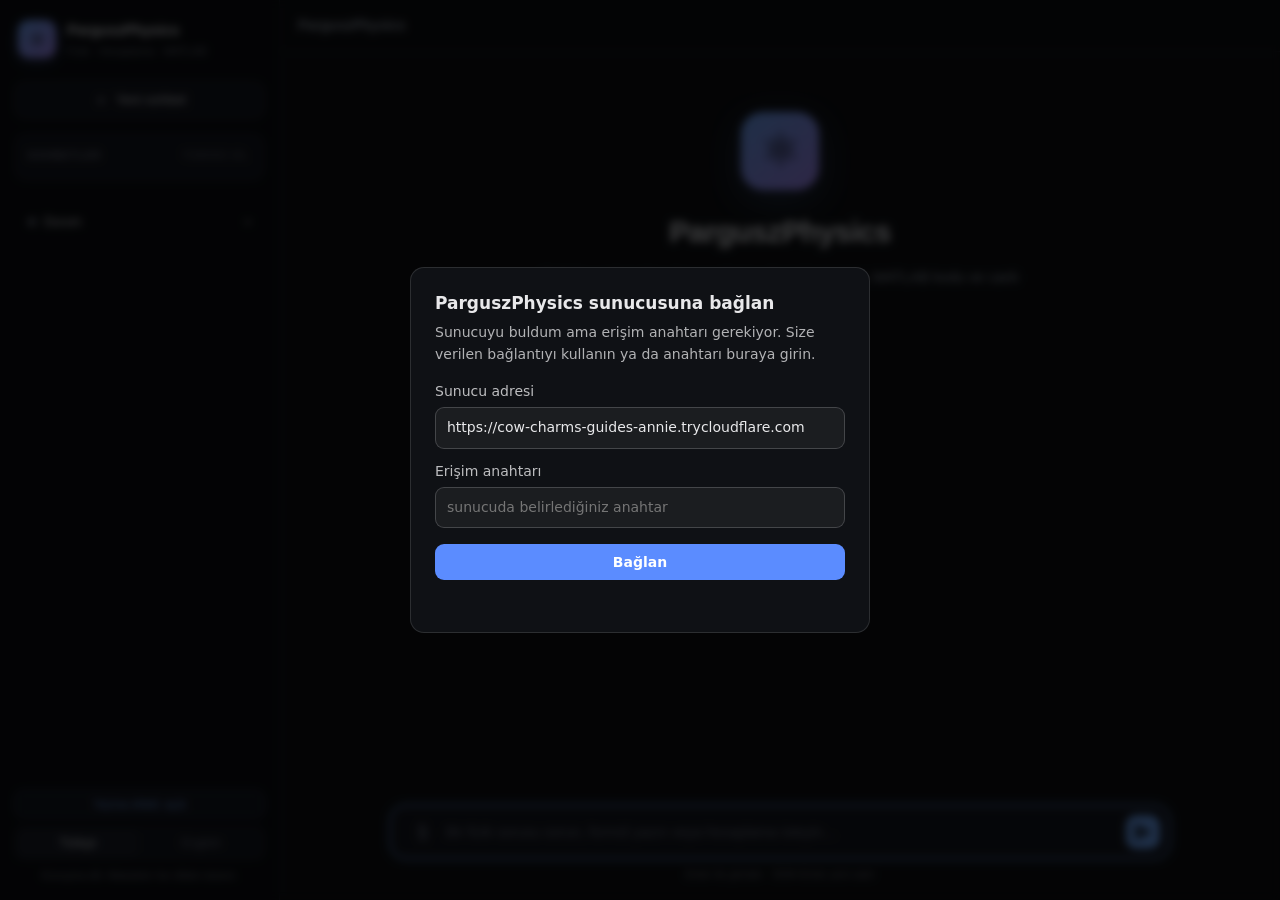
==== index.html @ 32f25112 "arayuz guncellendi (202607310311)" ====
<!DOCTYPE html>
<html lang="tr">
<head>
<meta charset="utf-8">
<meta name="viewport" content="width=device-width, initial-scale=1">
<title>ParguszPhysics</title>
<link rel="stylesheet" href="style.css?v=202607310311">
<link rel="icon" href="data:image/svg+xml,<svg xmlns='http://www.w3.org/2000/svg' viewBox='0 0 100 100'><text y='.9em' font-size='90'>⚛️</text></svg>">
</head>
<body>

<div id="app">

  <!-- ══════════════ KENAR ÇUBUĞU ══════════════ -->
  <aside id="sidebar">
    <div class="brand">
      <div class="logo">⚛</div>
      <div class="brand-text">
        <div class="brand-name">ParguszPhysics</div>
        <div class="brand-sub" data-i18n="tagline">Fizik · Hesaplama · MATLAB</div>
      </div>
    </div>

    <button id="newChat" class="btn-new">
      <span>＋</span> <span data-i18n="newChat">Yeni sohbet</span>
    </button>

    <div class="panel history-panel">
      <div class="panel-head">
        <span data-i18n="history">Sohbetler</span>
        <button id="clearAll" class="clear-all" type="button"
                data-i18n="clearAll" title="Tüm sohbet geçmişini sil">
          Tümünü sil
        </button>
      </div>
      <div id="sessionList" class="session-list"></div>
    </div>

    <!-- Sayilar sohbetin onune gecmemeli: varsayilan olarak katli durur,
         merak eden acar. Arayuzun asil isi sohbet. -->
    <details id="statusBox" class="status-box">
      <summary class="status-summary">
        <span id="statusDot" class="dot"></span>
        <span id="statusLine">Durum</span>
      </summary>
      <div class="status-body">
        <div class="panel">
          <div class="panel-head">
            <span data-i18n="learning">Öğrenme motoru</span>
            <span id="engineDot" class="dot"></span>
          </div>
          <div class="stat-grid">
            <div class="stat"><b id="sPapers">0</b><span data-i18n="papers">makale</span></div>
            <div class="stat"><b id="sConcepts">0</b><span data-i18n="concepts">kavram</span></div>
            <div class="stat"><b id="sLinks">0</b><span data-i18n="links">bağlantı</span></div>
            <div class="stat"><b id="sTerms">0</b><span data-i18n="terms">terim</span></div>
            <div class="stat"><b id="sInsights">0</b><span data-i18n="insights">bulgu</span></div>
            <div class="stat"><b id="sDocs">0</b><span data-i18n="docs">belge</span></div>
          </div>
          <div class="engine-row">
            <button id="toggleEngine" class="btn-ghost" data-i18n="stop">Durdur</button>
            <button id="showLog" class="btn-ghost" data-i18n="log">Kayıt</button>
          </div>
          <div id="logBox" class="log-box hidden"></div>
        </div>

        <div class="panel" id="llmPanel">
          <div class="panel-head">
            <span data-i18n="llm">Dil modeli</span>
            <span id="llmDot" class="dot"></span>
          </div>
          <div class="core-list"><div id="llmInfo">—</div></div>
        </div>

        <div class="panel">
          <div class="panel-head"><span data-i18n="core">Çekirdek bilgi</span></div>
          <div class="core-list">
            <div><b id="sTopics">0</b> <span data-i18n="topicsL">konu anlatımı</span></div>
            <div><b id="sFormulas">0</b> <span data-i18n="formulasL">çözülebilir formül</span></div>
            <div><b id="sConst">0</b> <span data-i18n="constL">fiziksel sabit</span></div>
          </div>
        </div>
      </div>
    </details>

    <div class="sidebar-foot">
      <button id="typingToggle" class="toggle-btn" aria-pressed="true">
        Yazma efekti: açık
      </button>
      <div class="lang-switch">
        <button class="lang active" data-lang="tr">Türkçe</button>
        <button class="lang" data-lang="en">English</button>
      </div>
      <div class="hint" data-i18n="langHint">Konuşma dili. Makaleler her dilden taranır.</div>
    </div>
  </aside>

  <!-- ══════════════ SOHBET ══════════════ -->
  <main id="main">
    <header id="topbar">
      <button id="menuBtn" class="icon-btn" aria-label="menu">☰</button>
      <div class="topbar-title">ParguszPhysics</div>
      <div id="thinkingBadge" class="thinking hidden"><i></i><i></i><i></i></div>
    </header>

    <div id="dropHint" class="drop-hint hidden"><div>📄 Bırakın — belgeyi çözümleyeyim</div></div>

    <div id="chat">
      <div id="welcome">
        <div class="hero-logo">⚛</div>
        <h1>ParguszPhysics</h1>
        <p class="hero-sub" data-i18n="heroSub">
          Fizik hesaplamaları, konu anlatımı, formül çözümü, MATLAB kodu ve
          canlı literatür taraması.
        </p>
        <div id="suggestions" class="suggestions"></div>
      </div>
    </div>

    <div id="composer">
      <div class="composer-inner">
        <input type="file" id="fileInput" multiple hidden
               accept=".pdf,.txt,.md,.csv,.tex,.bib,.m,.py,.json,.png,.jpg,.jpeg,.gif,.webp">
        <button id="attachBtn" class="attach-btn" title="Dosya ekle" aria-label="dosya ekle">
          <svg viewBox="0 0 24 24" width="19" height="19"><path fill="currentColor"
            d="M16.5 6v11.5a4 4 0 01-8 0V5a2.5 2.5 0 015 0v10.5a1 1 0 01-2 0V6H10v9.5a2.5 2.5 0 005 0V5a4 4 0 00-8 0v12.5a5.5 5.5 0 0011 0V6h-1.5z"/></svg>
        </button>
        <textarea id="input" rows="1" data-i18n-ph="placeholder"
          placeholder="Bir fizik sorusu sorun, formül yazın veya hesaplama isteyin…"></textarea>
        <button id="send" aria-label="gönder">
          <svg viewBox="0 0 24 24" width="20" height="20"><path fill="currentColor" d="M3.4 20.4l17.45-7.48a1 1 0 000-1.84L3.4 3.6a.993.993 0 00-1.39.91L2 9.12c0 .5.37.93.87.99L17 12 2.87 13.88c-.5.07-.87.5-.87 1l.01 4.61c0 .71.73 1.2 1.39.91z"/></svg>
        </button>
      </div>
      <div class="composer-foot">
        <span data-i18n="foot">Enter ile gönder · Shift+Enter yeni satır</span>
      </div>
    </div>
  </main>
</div>

<script src="app.js?v=202607310311"></script>
</body>
</html>
---- style.css ----
/* ParguszPhysics — arayüz stilleri */

:root {
  --bg:            #0f1115;
  --bg-2:          #151821;
  --bg-3:          #1b1f2a;
  --sidebar:       #0c0e13;
  --border:        #252a36;
  --border-soft:   #1e222c;
  --text:          #e8eaef;
  --text-dim:      #9aa3b2;
  --text-faint:    #6b7280;
  --accent:        #6ea8fe;
  --accent-2:      #a78bfa;
  --accent-glow:   rgba(110,168,254,.14);
  --user-bubble:   #1e2532;
  --ok:            #4ade80;
  --warn:          #fbbf24;
  --code-bg:       #0b0d12;
  --radius:        14px;
  --mono: ui-monospace, SFMono-Regular, "SF Mono", Menlo, Consolas, monospace;
  --sans: -apple-system, BlinkMacSystemFont, "Segoe UI", Inter, Roboto,
          "Helvetica Neue", Arial, sans-serif;
}

* { box-sizing: border-box; }

html, body {
  margin: 0; padding: 0; height: 100%;
  background: var(--bg); color: var(--text);
  font-family: var(--sans);
  font-size: 15px; line-height: 1.6;
  -webkit-font-smoothing: antialiased;
}

#app { display: flex; height: 100vh; overflow: hidden; }

/* ══════════════════════════ KENAR ÇUBUĞU ══════════════════════════ */
#sidebar {
  width: 280px; flex: 0 0 280px;
  background: var(--sidebar);
  border-right: 1px solid var(--border-soft);
  display: flex; flex-direction: column;
  padding: 16px 14px; gap: 14px;
  overflow-y: auto;
}

.brand { display: flex; align-items: center; gap: 11px; padding: 2px 4px 6px; }
.logo {
  width: 38px; height: 38px; flex: 0 0 38px;
  display: grid; place-items: center;
  font-size: 21px;
  border-radius: 11px;
  background: linear-gradient(140deg, var(--accent), var(--accent-2));
  color: #0b0d12;
  box-shadow: 0 4px 14px rgba(110,168,254,.25);
}
.brand-name { font-weight: 650; font-size: 15px; letter-spacing: -.2px; }
.brand-sub { font-size: 11px; color: var(--text-faint); margin-top: 1px; }

.btn-new {
  display: flex; align-items: center; justify-content: center; gap: 7px;
  width: 100%; padding: 10px 12px;
  background: var(--bg-2); color: var(--text);
  border: 1px solid var(--border); border-radius: 10px;
  font-size: 13.5px; font-family: inherit; cursor: pointer;
  transition: background .15s, border-color .15s;
}
.btn-new:hover { background: var(--bg-3); border-color: #33394a; }
.btn-new span:first-child { font-size: 16px; line-height: 1; opacity: .8; }

.panel {
  background: var(--bg-2);
  border: 1px solid var(--border-soft);
  border-radius: 12px;
  padding: 12px;
}
.panel-head {
  display: flex; align-items: center; justify-content: space-between;
  font-size: 11px; text-transform: uppercase; letter-spacing: .7px;
  color: var(--text-faint); font-weight: 600; margin-bottom: 10px;
}
/* "Tumunu sil": basligin sagina, sessiz dursun. Yikici bir islem
   oldugu icin dikkat cekmesi degil, arandiginda bulunmasi gerekir. */
.clear-all {
  background: none; border: 0; cursor: pointer; padding: 2px 4px;
  font: inherit; font-size: 10px; letter-spacing: .4px;
  text-transform: uppercase; color: var(--text-faint);
  opacity: .6; transition: opacity .15s, color .15s;
}
.clear-all:hover { opacity: 1; color: var(--danger, #ff6b6b); }
.clear-all:disabled { opacity: .4; cursor: default; }

.dot {
  width: 8px; height: 8px; border-radius: 50%;
  background: var(--text-faint); flex: 0 0 8px;
}
.dot.live {
  background: var(--ok);
  box-shadow: 0 0 0 0 rgba(74,222,128,.6);
  animation: pulse 2.2s infinite;
}
@keyframes pulse {
  0%   { box-shadow: 0 0 0 0 rgba(74,222,128,.5); }
  70%  { box-shadow: 0 0 0 7px rgba(74,222,128,0); }
  100% { box-shadow: 0 0 0 0 rgba(74,222,128,0); }
}

.stat-grid { display: grid; grid-template-columns: 1fr 1fr; gap: 8px; }
.stat {
  background: var(--bg); border: 1px solid var(--border-soft);
  border-radius: 9px; padding: 8px 9px;
  display: flex; flex-direction: column;
}
.stat b {
  font-size: 15px; font-weight: 650; font-variant-numeric: tabular-nums;
  color: var(--text);
}
.stat span { font-size: 10.5px; color: var(--text-faint); }

.engine-row { display: flex; gap: 7px; margin-top: 10px; }
.btn-ghost {
  flex: 1; padding: 6px 8px; font-size: 11.5px;
  background: transparent; color: var(--text-dim);
  border: 1px solid var(--border); border-radius: 8px;
  cursor: pointer; font-family: inherit;
  transition: all .15s;
}
.btn-ghost:hover { color: var(--text); border-color: #3a4152; background: var(--bg-3); }

/* ── Sohbet geçmişi ── */
.history-panel { padding-bottom: 6px; }
.session-list { max-height: 230px; overflow-y: auto; margin: -2px -4px 0; }
.session-item {
  display: flex; align-items: center; gap: 6px;
  padding: 7px 8px; margin: 1px 0;
  border-radius: 8px; cursor: pointer;
  transition: background .13s;
}
.session-item:hover { background: var(--bg-3); }
.session-item.active { background: var(--bg-3); }
.session-item.active .s-title { color: var(--accent); }
.s-title {
  flex: 1; min-width: 0;
  font-size: 12.5px; color: var(--text-dim);
  white-space: nowrap; overflow: hidden; text-overflow: ellipsis;
}
.s-del {
  flex: 0 0 auto; opacity: 0;
  background: none; border: none; cursor: pointer;
  color: var(--text-faint); font-size: 14px; line-height: 1;
  padding: 2px 4px; border-radius: 5px;
  transition: opacity .13s, color .13s;
}
.session-item:hover .s-del { opacity: 1; }
.s-del:hover { color: #f87171; background: rgba(248,113,113,.12); }
.session-empty {
  font-size: 11.5px; color: var(--text-faint);
  padding: 8px 8px 4px; text-align: center;
}

.log-box {
  margin-top: 9px; max-height: 190px; overflow-y: auto;
  font-family: var(--mono); font-size: 10.5px; line-height: 1.55;
  color: var(--text-faint);
  background: var(--code-bg); border: 1px solid var(--border-soft);
  border-radius: 8px; padding: 8px;
  white-space: pre-wrap; word-break: break-word;
}

.core-list { font-size: 12px; color: var(--text-dim); display: grid; gap: 5px; }
.core-list b { color: var(--text); font-variant-numeric: tabular-nums; }

.sidebar-foot { margin-top: auto; padding-top: 8px; }

.toggle-btn {
  width: 100%; margin-bottom: 8px; padding: 7px 10px;
  font-size: 11.5px; font-family: inherit; cursor: pointer;
  background: var(--bg-2); color: var(--text-faint);
  border: 1px solid var(--border-soft); border-radius: 9px;
  transition: all .15s;
}
.toggle-btn:hover { color: var(--text); border-color: #33394a; }
.toggle-btn.on { color: var(--accent); border-color: #2c3a55; }
.lang-switch {
  display: flex; gap: 4px; padding: 3px;
  background: var(--bg-2); border: 1px solid var(--border-soft);
  border-radius: 9px;
}
.lang {
  flex: 1; padding: 6px; font-size: 12px;
  background: transparent; color: var(--text-faint);
  border: none; border-radius: 6px; cursor: pointer; font-family: inherit;
  transition: all .15s;
}
.lang.active { background: var(--bg-3); color: var(--text); }
.hint { font-size: 10.5px; color: var(--text-faint); margin-top: 7px; text-align: center; }

/* ══════════════════════════ ANA ALAN ══════════════════════════ */
#main { flex: 1; display: flex; flex-direction: column; min-width: 0; }

#topbar {
  height: 52px; flex: 0 0 52px;
  display: flex; align-items: center; gap: 12px;
  padding: 0 18px;
  border-bottom: 1px solid var(--border-soft);
  background: rgba(15,17,21,.85);
  backdrop-filter: blur(12px);
}
.topbar-title { font-size: 14px; font-weight: 600; color: var(--text-dim); }
.icon-btn {
  display: none; background: none; border: none; color: var(--text-dim);
  font-size: 19px; cursor: pointer; padding: 4px 8px; border-radius: 7px;
}
.icon-btn:hover { background: var(--bg-2); }

.thinking { margin-left: auto; display: flex; gap: 4px; align-items: center; }
.thinking i {
  width: 6px; height: 6px; border-radius: 50%; background: var(--accent);
  display: block; animation: bounce 1.3s infinite ease-in-out;
}
.thinking i:nth-child(2) { animation-delay: .16s; }
.thinking i:nth-child(3) { animation-delay: .32s; }
@keyframes bounce {
  0%, 80%, 100% { transform: translateY(0); opacity: .35; }
  40%           { transform: translateY(-5px); opacity: 1; }
}

/* ══════════════════════════ SOHBET ══════════════════════════ */
#chat { flex: 1; overflow-y: auto; scroll-behavior: smooth; }

#welcome {
  max-width: 760px; margin: 0 auto; padding: 60px 24px 30px;
  text-align: center;
}
.hero-logo {
  font-size: 46px; width: 78px; height: 78px; margin: 0 auto 18px;
  display: grid; place-items: center; border-radius: 22px;
  background: linear-gradient(140deg, var(--accent), var(--accent-2));
  color: #0b0d12;
  box-shadow: 0 10px 34px rgba(110,168,254,.22);
}
#welcome h1 {
  margin: 0 0 10px; font-size: 30px; font-weight: 650; letter-spacing: -.6px;
}
.hero-sub {
  margin: 0 auto 34px; max-width: 520px;
  color: var(--text-dim); font-size: 14.5px;
}

.suggestions {
  display: grid; grid-template-columns: repeat(auto-fill, minmax(215px, 1fr));
  gap: 10px; text-align: left;
}
.sugg {
  display: block; width: 100%; text-align: left;
  padding: 12px 14px; cursor: pointer;
  background: var(--bg-2); border: 1px solid var(--border-soft);
  border-radius: 12px; color: inherit; font: inherit;
  transition: all .16s;
}
.sugg:hover {
  border-color: var(--accent); background: var(--bg-3);
  transform: translateY(-1px);
}
.sugg:focus-visible, .btn-new:focus-visible, .btn-ghost:focus-visible,
.lang:focus-visible, #send:focus-visible, .icon-btn:focus-visible,
.copy-btn:focus-visible {
  outline: 2px solid var(--accent); outline-offset: 2px;
}
.sugg b { display: block; font-size: 12.5px; margin-bottom: 3px; font-weight: 600; }
.sugg span { font-size: 12px; color: var(--text-faint); }

/* --- mesajlar --- */
.msg { padding: 22px 24px; }
.msg-inner { max-width: 780px; margin: 0 auto; display: flex; gap: 15px; }

.avatar {
  width: 30px; height: 30px; flex: 0 0 30px; border-radius: 9px;
  display: grid; place-items: center; font-size: 14px; font-weight: 600;
  margin-top: 1px;
}
.msg.user .avatar { background: var(--user-bubble); color: var(--text-dim); }
.msg.bot .avatar {
  background: linear-gradient(140deg, var(--accent), var(--accent-2));
  color: #0b0d12;
}
.msg.bot { background: var(--bg-2); border-block: 1px solid var(--border-soft); }

.body { flex: 1; min-width: 0; overflow-wrap: break-word; }
.role { font-size: 11.5px; color: var(--text-faint); margin-bottom: 5px; font-weight: 600; }

/* --- markdown --- */
.body h1, .body h2, .body h3 {
  margin: 20px 0 9px; font-weight: 650; letter-spacing: -.2px; line-height: 1.35;
}
.body h1 { font-size: 20px; }
.body h2 { font-size: 17.5px; }
.body h3 {
  font-size: 15.5px; color: var(--accent);
  padding-bottom: 5px; border-bottom: 1px solid var(--border-soft);
}
.body > :first-child { margin-top: 0; }
.body p { margin: 9px 0; }
.body ul, .body ol { margin: 9px 0; padding-left: 22px; }
.body li { margin: 4px 0; }
.body strong { font-weight: 640; color: #fff; }
.body em { color: var(--text-dim); }
.body a { color: var(--accent); text-decoration: none; border-bottom: 1px solid transparent; }
.body a:hover { border-bottom-color: var(--accent); }
.body hr { border: none; border-top: 1px solid var(--border-soft); margin: 18px 0; }

.body code {
  font-family: var(--mono); font-size: .875em;
  background: var(--bg-3); border: 1px solid var(--border-soft);
  padding: 1.5px 5px; border-radius: 5px;
  color: #b9d4ff;
}
.body pre {
  position: relative;
  background: var(--code-bg); border: 1px solid var(--border);
  border-radius: 11px; padding: 14px 15px; margin: 13px 0;
  overflow-x: auto;
}
.body pre code {
  background: none; border: none; padding: 0; color: #cbd5e1;
  font-size: 12.5px; line-height: 1.62; display: block;
}
.copy-btn {
  position: absolute; top: 8px; right: 8px;
  background: var(--bg-3); color: var(--text-faint);
  border: 1px solid var(--border); border-radius: 7px;
  padding: 4px 9px; font-size: 11px; cursor: pointer;
  opacity: 0; transition: opacity .15s, color .15s;
  font-family: inherit;
}
.body pre:hover .copy-btn { opacity: 1; }
.copy-btn:hover { color: var(--text); }
.copy-btn.done { color: var(--ok); border-color: var(--ok); }

.body blockquote {
  margin: 12px 0; padding: 9px 14px;
  border-left: 3px solid var(--accent);
  background: var(--accent-glow);
  border-radius: 0 9px 9px 0;
  color: var(--text-dim);
}
.body blockquote p { margin: 3px 0; }

.body table {
  width: 100%; border-collapse: collapse; margin: 13px 0; font-size: 13.5px;
  display: block; overflow-x: auto;
}
.body th, .body td {
  border: 1px solid var(--border-soft); padding: 7px 11px; text-align: left;
}
.body th { background: var(--bg-3); font-weight: 600; }
.body td b { color: var(--accent); }

.meta { font-size: 11.5px; color: var(--text-faint); }

/* Yazma efekti: henüz sırası gelmemiş bloklar gizli durur, imleç yanıp söner */
.body .pending { display: none; }
.caret {
  display: inline-block; width: 7px; height: 1em;
  margin-left: 2px; vertical-align: text-bottom;
  background: var(--accent); border-radius: 1px;
  animation: caretBlink 1s steps(1) infinite;
}
@keyframes caretBlink { 0%, 50% { opacity: 1; } 51%, 100% { opacity: 0; } }

@media (prefers-reduced-motion: reduce) {
  .caret { animation: none; }
}

/* Sözdizimi vurgulama (MATLAB) */
.tok-com { color: #5d7a52; font-style: italic; }
.tok-str { color: #d69d85; }
.tok-key { color: #c084fc; font-weight: 600; }
.tok-num { color: #f6c177; }
.tok-fn  { color: #7dd3fc; }

/* ══════════════════════════ GİRİŞ ALANI ══════════════════════════ */
#composer { flex: 0 0 auto; padding: 12px 24px 16px; }
.composer-inner {
  max-width: 780px; margin: 0 auto;
  display: flex; align-items: flex-end; gap: 9px;
  background: var(--bg-2);
  border: 1px solid var(--border);
  border-radius: 16px; padding: 9px 9px 9px 16px;
  transition: border-color .16s, box-shadow .16s;
}
.composer-inner:focus-within {
  border-color: var(--accent);
  box-shadow: 0 0 0 3px var(--accent-glow);
}
/* ── Dosya ekleme ── */
.attach-btn {
  flex: 0 0 30px; width: 30px; height: 30px;
  display: grid; place-items: center; margin-bottom: 2px;
  background: transparent; color: var(--text-faint);
  border: none; border-radius: 8px; cursor: pointer;
  transition: color .15s, background .15s;
}
.attach-btn:hover { color: var(--accent); background: var(--bg-3); }
.attach-btn:disabled { opacity: .4; cursor: default; }

.drop-hint {
  position: absolute; inset: 52px 0 0 0; z-index: 30;
  display: grid; place-items: center;
  background: rgba(15,17,21,.9); backdrop-filter: blur(4px);
  border: 2px dashed var(--accent); border-radius: 14px; margin: 12px;
  pointer-events: none;
}
.drop-hint > div {
  font-size: 16px; color: var(--accent); font-weight: 600;
  padding: 18px 26px; border-radius: 12px; background: var(--bg-2);
}
#main { position: relative; }

.file-chip {
  display: inline-flex; align-items: center; gap: 8px;
  padding: 8px 12px; margin: 2px 0;
  background: var(--bg-3); border: 1px solid var(--border);
  border-radius: 10px; font-size: 13px;
}
.file-chip .fc-icon { font-size: 15px; }
.file-chip .fc-size { color: var(--text-faint); font-size: 11.5px; }
.file-prev {
  max-width: 320px; max-height: 240px; border-radius: 10px;
  border: 1px solid var(--border); display: block; margin-top: 8px;
}

#input {
  flex: 1; resize: none; border: none; outline: none;
  background: transparent; color: var(--text);
  font-family: inherit; font-size: 14.5px; line-height: 1.55;
  max-height: 200px; padding: 6px 0;
}
#input::placeholder { color: var(--text-faint); }
#send {
  flex: 0 0 34px; width: 34px; height: 34px;
  display: grid; place-items: center;
  background: var(--accent); color: #0b0d12;
  border: none; border-radius: 10px; cursor: pointer;
  transition: opacity .15s, transform .1s;
}
#send:hover { opacity: .88; }
#send:active { transform: scale(.94); }
#send:disabled { opacity: .3; cursor: default; }
.composer-foot {
  max-width: 780px; margin: 7px auto 0;
  font-size: 11px; color: var(--text-faint); text-align: center;
}

.hidden { display: none !important; }

/* ══════════════════════════ MOBİL ══════════════════════════ */
@media (max-width: 860px) {
  #sidebar {
    position: fixed; inset: 0 auto 0 0; z-index: 40;
    transform: translateX(-100%); transition: transform .22s ease;
    box-shadow: 0 0 40px rgba(0,0,0,.5);
  }
  #sidebar.open { transform: translateX(0); }
  .icon-btn { display: block; }
  .msg { padding: 18px 14px; }
  .msg-inner { gap: 11px; }
  #composer { padding: 10px 14px 14px; }
  #welcome { padding: 34px 16px 20px; }
  .suggestions { grid-template-columns: 1fr; }
}

/* Kaydırma çubuğu */
::-webkit-scrollbar { width: 9px; height: 9px; }
::-webkit-scrollbar-track { background: transparent; }
::-webkit-scrollbar-thumb { background: #2a3040; border-radius: 5px; }
::-webkit-scrollbar-thumb:hover { background: #38405480; }


/* ── Sade durum bolumu ────────────────────────────────────────────────────
   Uc ayri istatistik paneli kenar cubugunu dolduruyordu ve sohbetin onune
   geciyordu. Hepsi tek bir katlanir bolumde toplandi; varsayilan kapali. */
.status-box { margin: 4px 10px 0; border-top: 1px solid var(--line); }
.status-summary {
  display: flex; align-items: center; gap: 8px;
  padding: 11px 4px; cursor: pointer; list-style: none;
  font-size: 12.5px; color: var(--muted); user-select: none;
}
.status-summary::-webkit-details-marker { display: none; }
.status-summary::after {
  content: "›"; margin-left: auto; transform: rotate(90deg);
  transition: transform .18s ease; font-size: 15px;
}
details[open] > .status-summary::after { transform: rotate(-90deg); }
.status-summary:hover { color: var(--fg); }
.status-body { padding-bottom: 6px; }
.status-body .panel { margin: 0 0 8px; }
.status-box .stat-grid { gap: 6px; }
.status-box .stat b { font-size: 15px; }
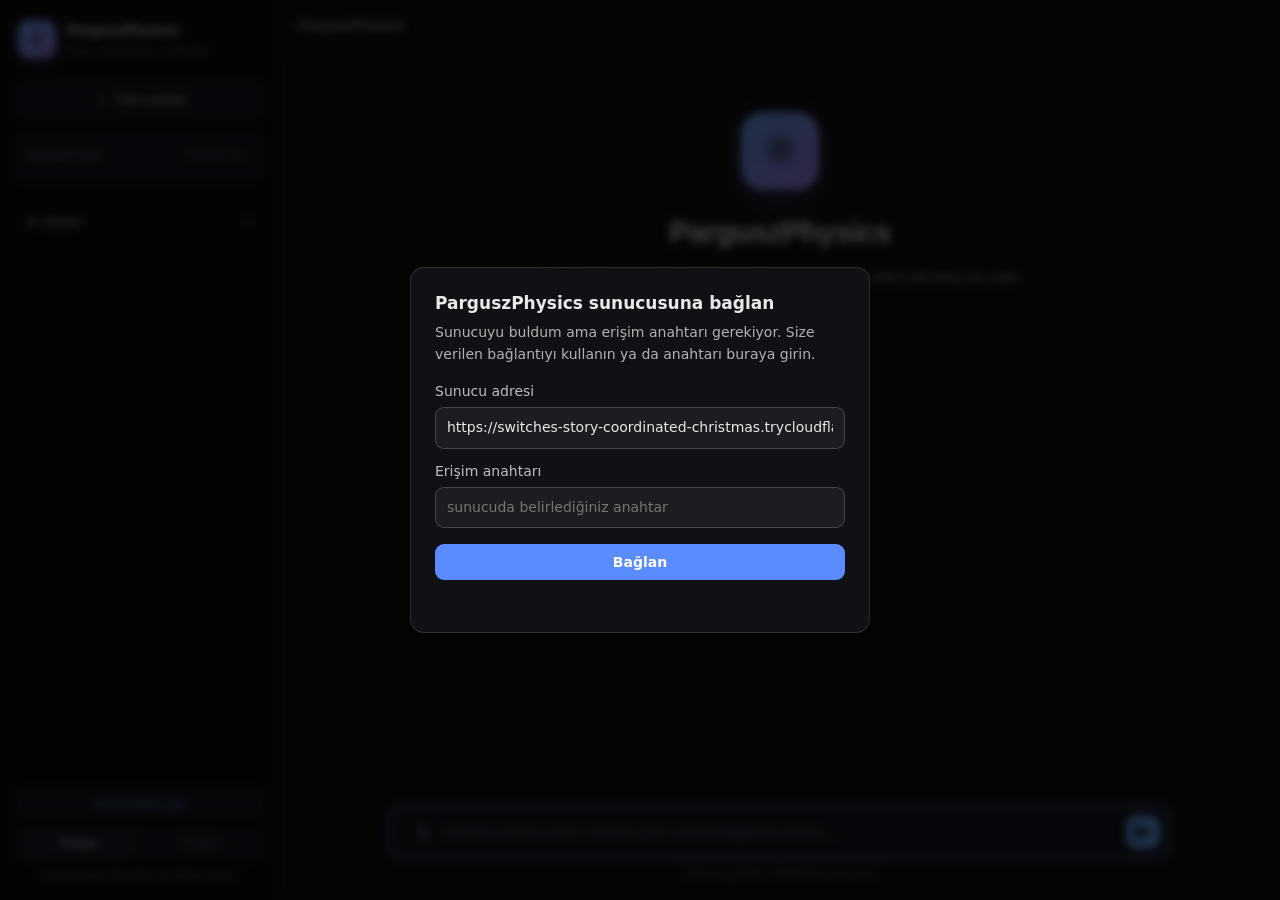
==== commit 127dda0a: "arayuz guncellendi (202607310734)" ====
--- a/index.html
+++ b/index.html
@@ -4,7 +4,7 @@
 <meta charset="utf-8">
 <meta name="viewport" content="width=device-width, initial-scale=1">
 <title>ParguszPhysics</title>
-<link rel="stylesheet" href="style.css?v=202607310311">
+<link rel="stylesheet" href="style.css?v=202607310734">
 <link rel="icon" href="data:image/svg+xml,<svg xmlns='http://www.w3.org/2000/svg' viewBox='0 0 100 100'><text y='.9em' font-size='90'>⚛️</text></svg>">
 </head>
 <body>
@@ -138,6 +138,6 @@
   </main>
 </div>
 
-<script src="app.js?v=202607310311"></script>
+<script src="app.js?v=202607310734"></script>
 </body>
 </html>
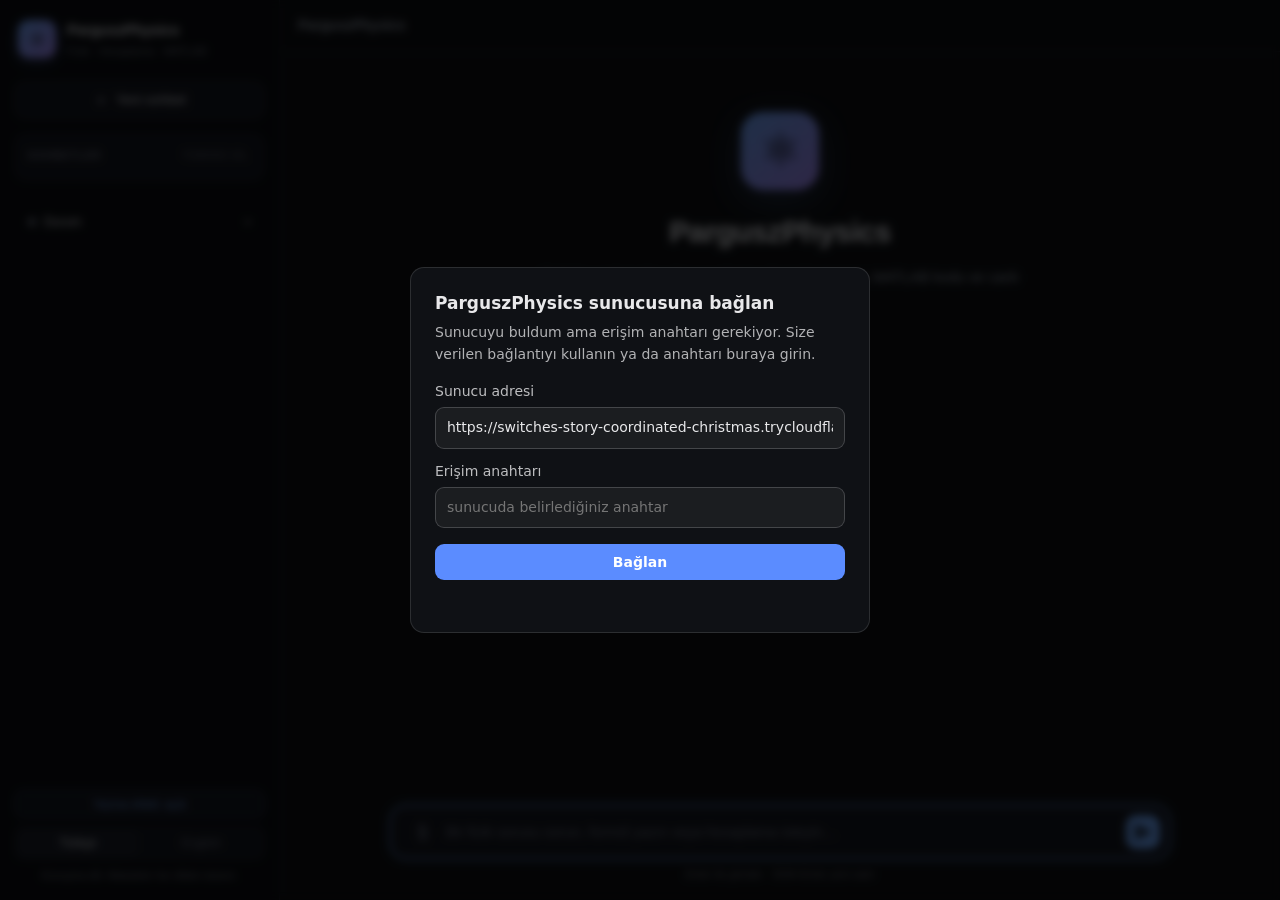
==== commit 77885f67: "arayuz guncellendi (202607310757)" ====
--- a/index.html
+++ b/index.html
@@ -4,7 +4,7 @@
 <meta charset="utf-8">
 <meta name="viewport" content="width=device-width, initial-scale=1">
 <title>ParguszPhysics</title>
-<link rel="stylesheet" href="style.css?v=202607310734">
+<link rel="stylesheet" href="style.css?v=202607310757">
 <link rel="icon" href="data:image/svg+xml,<svg xmlns='http://www.w3.org/2000/svg' viewBox='0 0 100 100'><text y='.9em' font-size='90'>⚛️</text></svg>">
 </head>
 <body>
@@ -138,6 +138,6 @@
   </main>
 </div>
 
-<script src="app.js?v=202607310734"></script>
+<script src="app.js?v=202607310757"></script>
 </body>
 </html>
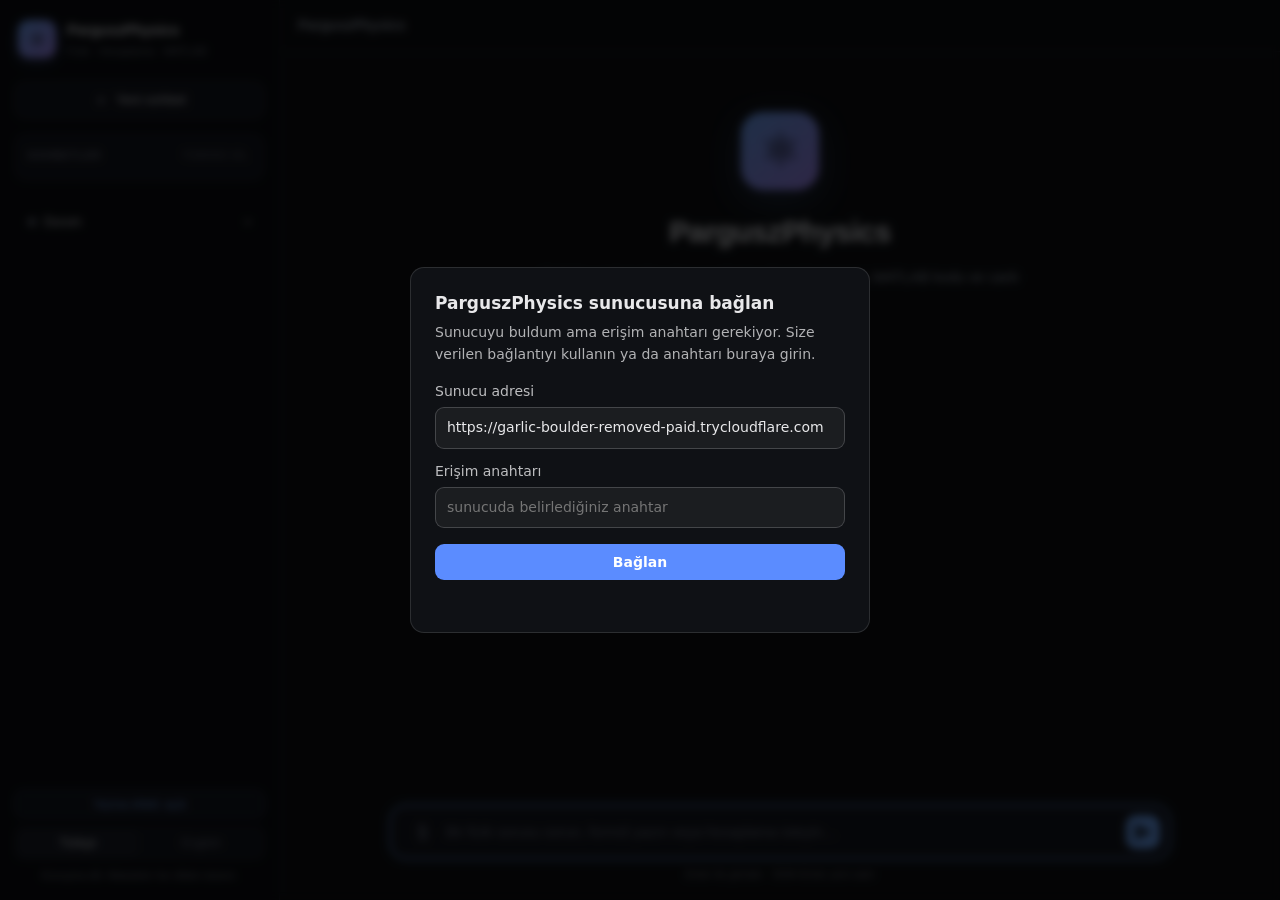
==== commit b14f400b: "arayuz guncellendi (202607312327)" ====
--- a/index.html
+++ b/index.html
@@ -4,7 +4,7 @@
 <meta charset="utf-8">
 <meta name="viewport" content="width=device-width, initial-scale=1">
 <title>ParguszPhysics</title>
-<link rel="stylesheet" href="style.css?v=202607310757">
+<link rel="stylesheet" href="style.css?v=202607312327">
 <link rel="icon" href="data:image/svg+xml,<svg xmlns='http://www.w3.org/2000/svg' viewBox='0 0 100 100'><text y='.9em' font-size='90'>⚛️</text></svg>">
 </head>
 <body>
@@ -138,6 +138,6 @@
   </main>
 </div>
 
-<script src="app.js?v=202607310757"></script>
+<script src="app.js?v=202607312327"></script>
 </body>
 </html>
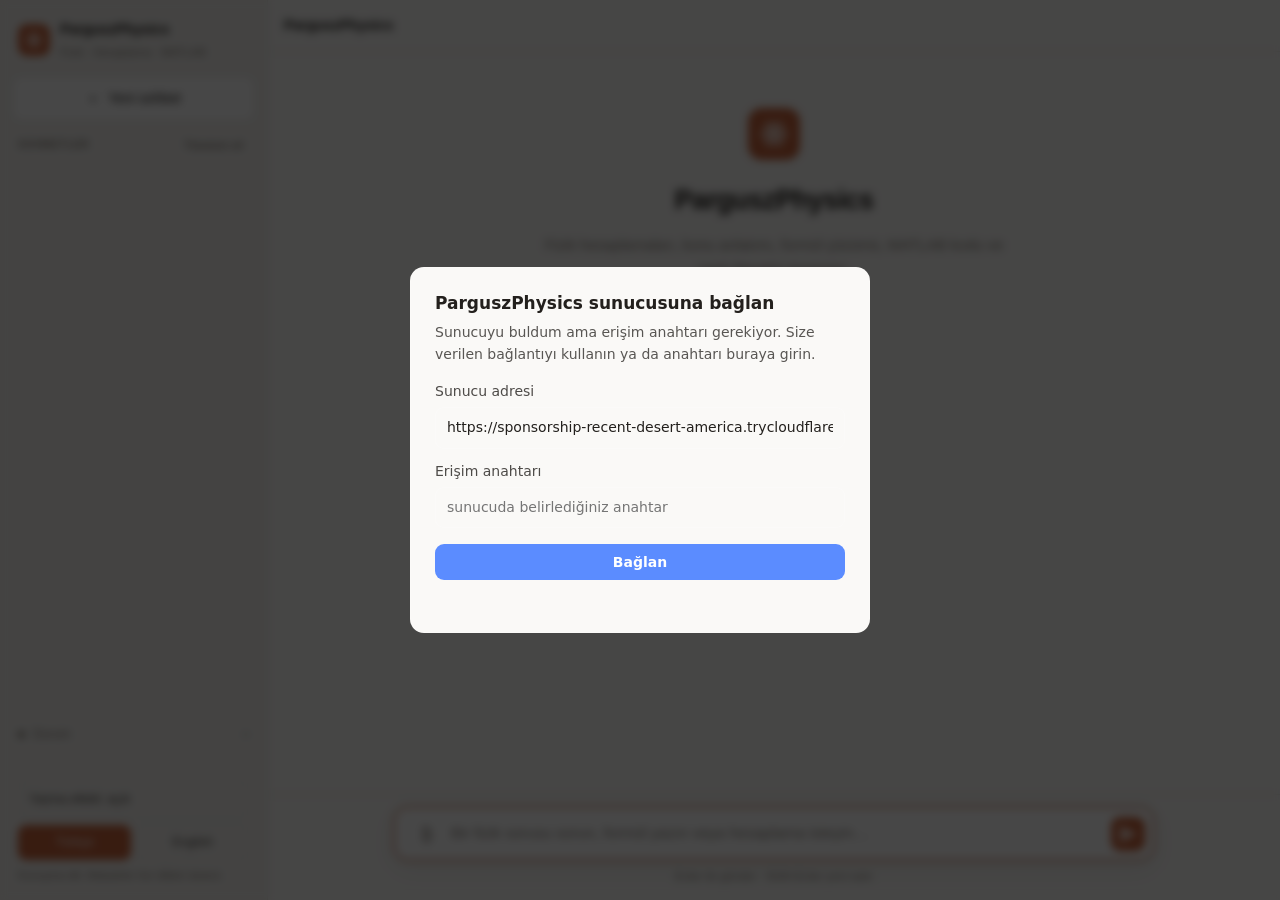
==== commit 49bad038: "cizilmis logo + sade tasarim + KOK dosyalari senkron ONEMLI KOK NEDEN: GitHub Pages onyuzu depo KOKU" ====
--- a/index.html
+++ b/index.html
@@ -2,10 +2,14 @@
 <html lang="tr">
 <head>
 <meta charset="utf-8">
-<meta name="viewport" content="width=device-width, initial-scale=1">
+<meta name="viewport" content="width=device-width, initial-scale=1, viewport-fit=cover">
+<meta name="color-scheme" content="light dark">
+<meta name="theme-color" content="#faf9f7" media="(prefers-color-scheme: light)">
+<meta name="theme-color" content="#211f1d" media="(prefers-color-scheme: dark)">
+<meta name="mobile-web-app-capable" content="yes">
 <title>ParguszPhysics</title>
-<link rel="stylesheet" href="style.css?v=202607312327">
-<link rel="icon" href="data:image/svg+xml,<svg xmlns='http://www.w3.org/2000/svg' viewBox='0 0 100 100'><text y='.9em' font-size='90'>⚛️</text></svg>">
+<link rel="stylesheet" href="style.css?v=202608050936">
+<link rel="icon" href="data:image/svg+xml,%3Csvg xmlns='http://www.w3.org/2000/svg' viewBox='0 0 32 32'%3E%3Crect width='32' height='32' rx='7' fill='%23c8643c'/%3E%3Cg fill='none' stroke='white' stroke-width='1.7'%3E%3Cellipse cx='16' cy='16' rx='11.5' ry='4.8'/%3E%3Cellipse cx='16' cy='16' rx='11.5' ry='4.8' transform='rotate(60 16 16)'/%3E%3Cellipse cx='16' cy='16' rx='11.5' ry='4.8' transform='rotate(120 16 16)'/%3E%3C/g%3E%3Ccircle cx='16' cy='16' r='2.9' fill='white'/%3E%3C/svg%3E">
 </head>
 <body>
 
@@ -14,7 +18,7 @@
   <!-- ══════════════ KENAR ÇUBUĞU ══════════════ -->
   <aside id="sidebar">
     <div class="brand">
-      <div class="logo">⚛</div>
+      <div class="logo"><svg class="mark" viewBox="0 0 32 32" fill="none" aria-hidden="true"><g stroke="currentColor" stroke-width="1.6" opacity=".95"><ellipse cx="16" cy="16" rx="13" ry="5.4"/><ellipse cx="16" cy="16" rx="13" ry="5.4" transform="rotate(60 16 16)"/><ellipse cx="16" cy="16" rx="13" ry="5.4" transform="rotate(120 16 16)"/></g><circle cx="16" cy="16" r="3.1" fill="currentColor"/></svg></div>
       <div class="brand-text">
         <div class="brand-name">ParguszPhysics</div>
         <div class="brand-sub" data-i18n="tagline">Fizik · Hesaplama · MATLAB</div>
@@ -107,7 +111,7 @@
 
     <div id="chat">
       <div id="welcome">
-        <div class="hero-logo">⚛</div>
+        <div class="hero-logo"><svg class="mark" viewBox="0 0 32 32" fill="none" aria-hidden="true"><g stroke="currentColor" stroke-width="1.6" opacity=".95"><ellipse cx="16" cy="16" rx="13" ry="5.4"/><ellipse cx="16" cy="16" rx="13" ry="5.4" transform="rotate(60 16 16)"/><ellipse cx="16" cy="16" rx="13" ry="5.4" transform="rotate(120 16 16)"/></g><circle cx="16" cy="16" r="3.1" fill="currentColor"/></svg></div>
         <h1>ParguszPhysics</h1>
         <p class="hero-sub" data-i18n="heroSub">
           Fizik hesaplamaları, konu anlatımı, formül çözümü, MATLAB kodu ve
@@ -138,6 +142,6 @@
   </main>
 </div>
 
-<script src="app.js?v=202607312327"></script>
+<script src="app.js?v=202608050936"></script>
 </body>
 </html>
--- a/style.css
+++ b/style.css
@@ -1,490 +1,177 @@
-/* ParguszPhysics — arayüz stilleri */
+/* ═══════════════════════════════════════════════════════════════════════
+   ParguszPhysics — arayuz
+
+   Iki isi birden yapar.
+
+   1) MOBIL KUSURU. Onceki surumde `#app { height: 100vh }` vardi.
+      Mobil tarayicilarda 100vh, adres cubugunun KAPLADIGI alani da
+      sayar; sayfa gorunur alandan tasar ve en alttaki yazma kutusu
+      ekranin disinda kalir. Kullanicinin bildirdigi "yazi yazma yeri
+      gozukmuyor" kusuru tam olarak buydu. Cozum: dinamik viewport
+      birimi (100dvh) + eski iOS icin -webkit-fill-available yedegi +
+      centik/ev tusu icin safe-area dolgusu + odaklaninca zoom'u
+      onleyen 16px yazi alani.
+
+   2) TASARIM. Sicak notr palet, tek okuma sutunu, balonsuz asistan
+      metni, yumusak kenarli composer. Acik/koyu tema isletim
+      sisteminden okunur (onceki surum yalnizca koyuydu).
+
+   app.js'e DOKUNULMADI: butun id ve sinif adlari korundu. app.js'in
+   satir ici kullandigi --bg ve --fg degiskenleri de tanimli.
+   ═══════════════════════════════════════════════════════════════════ */
 
 :root {
-  --bg:            #0f1115;
-  --bg-2:          #151821;
-  --bg-3:          #1b1f2a;
-  --sidebar:       #0c0e13;
-  --border:        #252a36;
-  --border-soft:   #1e222c;
-  --text:          #e8eaef;
-  --text-dim:      #9aa3b2;
-  --text-faint:    #6b7280;
-  --accent:        #6ea8fe;
-  --accent-2:      #a78bfa;
-  --accent-glow:   rgba(110,168,254,.14);
-  --user-bubble:   #1e2532;
-  --ok:            #4ade80;
-  --warn:          #fbbf24;
-  --code-bg:       #0b0d12;
-  --radius:        14px;
-  --mono: ui-monospace, SFMono-Regular, "SF Mono", Menlo, Consolas, monospace;
-  --sans: -apple-system, BlinkMacSystemFont, "Segoe UI", Inter, Roboto,
+  color-scheme: light dark;
+
+  /* Sicak notr palet — acik tema */
+  --bg:          #faf9f7;
+  --bg-2:        #ffffff;
+  --bg-3:        #f3f1ee;
+  --sidebar:     #f3f1ee;
+  --fg:          #23201d;
+  --fg-soft:     #4a4540;
+  --muted:       #8a827a;
+  --border:      #e3ded7;
+  --border-soft: #eae5df;
+  --accent:      #c8643c;
+  --accent-2:    #a94f2c;
+  --accent-bg:   #f6ece6;
+  --user-bg:     #eeebe6;
+  --code-bg:     #f5f2ee;
+  --ok:          #3fa06a;
+  --warn:        #d9a441;
+  --shadow:      0 1px 2px rgba(40,32,24,.05), 0 8px 24px rgba(40,32,24,.06);
+  --radius:      14px;
+
+  /* Eski adlar — kaldirilan kurallar bunlara dayaniyordu */
+  --text: var(--fg);
+  --text-dim: var(--fg-soft);
+  --text-faint: var(--muted);
+  --user-bubble: var(--user-bg);
+
+  --sans: "Inter", -apple-system, BlinkMacSystemFont, "Segoe UI", Roboto,
           "Helvetica Neue", Arial, sans-serif;
+  --mono: ui-monospace, SFMono-Regular, "SF Mono", Menlo, Consolas,
+          "Liberation Mono", monospace;
+}
+
+@media (prefers-color-scheme: dark) {
+  :root {
+    --bg:          #211f1d;
+    --bg-2:        #2a2724;
+    --bg-3:        #232120;
+    --sidebar:     #1a1917;
+    --fg:          #edeae5;
+    --fg-soft:     #cdc7bf;
+    --muted:       #9a938a;
+    --border:      #3a3632;
+    --border-soft: #332f2b;
+    --accent:      #d97757;
+    --accent-2:    #e08a6d;
+    --accent-bg:   #3a2b23;
+    --user-bg:     #322e2a;
+    --code-bg:     #1e1c1a;
+    --shadow:      0 1px 2px rgba(0,0,0,.3), 0 8px 24px rgba(0,0,0,.28);
+  }
 }
 
 * { box-sizing: border-box; }
 
 html, body {
   margin: 0; padding: 0; height: 100%;
-  background: var(--bg); color: var(--text);
+  background: var(--bg); color: var(--fg);
   font-family: var(--sans);
-  font-size: 15px; line-height: 1.6;
+  font-size: 15.5px; line-height: 1.65;
   -webkit-font-smoothing: antialiased;
-}
-
-#app { display: flex; height: 100vh; overflow: hidden; }
-
-/* ══════════════════════════ KENAR ÇUBUĞU ══════════════════════════ */
+  -webkit-text-size-adjust: 100%;
+  /* Sayfanin kendisi kaymaz; kaydirma yalnizca sohbet alanindadir.
+     Mobilde bu, adres cubugunun surekli acilip kapanmasini onler. */
+  overflow: hidden; overscroll-behavior: none;
+}
+
+button, input, textarea { font: inherit; color: inherit; }
+button { cursor: pointer; background: none; border: 0; }
+
+/* ── Ana yerlesim ────────────────────────────────────────────────────
+   Yukseklik uc katmanli: once eski tarayicilar icin vh, sonra eski
+   iOS Safari icin -webkit-fill-available, en sonda dogru olan dvh.
+   Sonraki kural oncekini ezer; destekleyen tarayici dogrusunu alir. */
+#app {
+  display: flex;
+  height: 100vh;
+  height: -webkit-fill-available;
+  height: 100dvh;
+  overflow: hidden;
+}
+
+/* ══════════════════════ KENAR ÇUBUĞU ══════════════════════ */
 #sidebar {
-  width: 280px; flex: 0 0 280px;
+  width: 268px; flex: 0 0 268px;
   background: var(--sidebar);
   border-right: 1px solid var(--border-soft);
   display: flex; flex-direction: column;
-  padding: 16px 14px; gap: 14px;
-  overflow-y: auto;
-}
-
-.brand { display: flex; align-items: center; gap: 11px; padding: 2px 4px 6px; }
+  padding: 14px 12px calc(14px + env(safe-area-inset-bottom));
+  gap: 12px; overflow-y: auto;
+}
+
+.brand { display: flex; align-items: center; gap: 10px; padding: 4px 6px 2px; }
 .logo {
-  width: 38px; height: 38px; flex: 0 0 38px;
+  width: 32px; height: 32px; flex: 0 0 32px;
   display: grid; place-items: center;
-  font-size: 21px;
-  border-radius: 11px;
-  background: linear-gradient(140deg, var(--accent), var(--accent-2));
-  color: #0b0d12;
-  box-shadow: 0 4px 14px rgba(110,168,254,.25);
-}
-.brand-name { font-weight: 650; font-size: 15px; letter-spacing: -.2px; }
-.brand-sub { font-size: 11px; color: var(--text-faint); margin-top: 1px; }
+  background: var(--accent); color: #fff;
+  border-radius: 9px; font-size: 17px;
+}
+.brand-text { min-width: 0; }
+.brand-name { font-weight: 600; font-size: 14.5px; letter-spacing: -.01em; }
+.brand-sub { font-size: 11.5px; color: var(--muted); margin-top: 1px; }
 
 .btn-new {
-  display: flex; align-items: center; justify-content: center; gap: 7px;
+  display: flex; align-items: center; justify-content: center; gap: 8px;
   width: 100%; padding: 10px 12px;
-  background: var(--bg-2); color: var(--text);
+  background: var(--bg-2); color: var(--fg);
   border: 1px solid var(--border); border-radius: 10px;
-  font-size: 13.5px; font-family: inherit; cursor: pointer;
+  font-size: 14px; font-weight: 500;
   transition: background .15s, border-color .15s;
 }
-.btn-new:hover { background: var(--bg-3); border-color: #33394a; }
-.btn-new span:first-child { font-size: 16px; line-height: 1; opacity: .8; }
-
-.panel {
-  background: var(--bg-2);
-  border: 1px solid var(--border-soft);
-  border-radius: 12px;
-  padding: 12px;
-}
+.btn-new:hover { background: var(--accent-bg); border-color: var(--accent); }
+
 .panel-head {
-  display: flex; align-items: center; justify-content: space-between;
-  font-size: 11px; text-transform: uppercase; letter-spacing: .7px;
-  color: var(--text-faint); font-weight: 600; margin-bottom: 10px;
-}
-/* "Tumunu sil": basligin sagina, sessiz dursun. Yikici bir islem
-   oldugu icin dikkat cekmesi degil, arandiginda bulunmasi gerekir. */
-.clear-all {
-  background: none; border: 0; cursor: pointer; padding: 2px 4px;
-  font: inherit; font-size: 10px; letter-spacing: .4px;
-  text-transform: uppercase; color: var(--text-faint);
-  opacity: .6; transition: opacity .15s, color .15s;
-}
-.clear-all:hover { opacity: 1; color: var(--danger, #ff6b6b); }
-.clear-all:disabled { opacity: .4; cursor: default; }
-
-.dot {
-  width: 8px; height: 8px; border-radius: 50%;
-  background: var(--text-faint); flex: 0 0 8px;
-}
-.dot.live {
-  background: var(--ok);
-  box-shadow: 0 0 0 0 rgba(74,222,128,.6);
-  animation: pulse 2.2s infinite;
-}
-@keyframes pulse {
-  0%   { box-shadow: 0 0 0 0 rgba(74,222,128,.5); }
-  70%  { box-shadow: 0 0 0 7px rgba(74,222,128,0); }
-  100% { box-shadow: 0 0 0 0 rgba(74,222,128,0); }
-}
-
-.stat-grid { display: grid; grid-template-columns: 1fr 1fr; gap: 8px; }
-.stat {
-  background: var(--bg); border: 1px solid var(--border-soft);
-  border-radius: 9px; padding: 8px 9px;
-  display: flex; flex-direction: column;
-}
-.stat b {
-  font-size: 15px; font-weight: 650; font-variant-numeric: tabular-nums;
-  color: var(--text);
-}
-.stat span { font-size: 10.5px; color: var(--text-faint); }
-
-.engine-row { display: flex; gap: 7px; margin-top: 10px; }
-.btn-ghost {
-  flex: 1; padding: 6px 8px; font-size: 11.5px;
-  background: transparent; color: var(--text-dim);
-  border: 1px solid var(--border); border-radius: 8px;
-  cursor: pointer; font-family: inherit;
-  transition: all .15s;
-}
-.btn-ghost:hover { color: var(--text); border-color: #3a4152; background: var(--bg-3); }
-
-/* ── Sohbet geçmişi ── */
-.history-panel { padding-bottom: 6px; }
-.session-list { max-height: 230px; overflow-y: auto; margin: -2px -4px 0; }
+  display: flex; align-items: center; gap: 7px;
+  font-size: 11px; font-weight: 600; letter-spacing: .06em;
+  text-transform: uppercase; color: var(--muted);
+  padding: 2px 6px 6px;
+}
+.history-panel { flex: 1 1 auto; min-height: 0;
+                 display: flex; flex-direction: column; }
+.session-list { overflow-y: auto; display: flex; flex-direction: column; gap: 1px; }
 .session-item {
   display: flex; align-items: center; gap: 6px;
-  padding: 7px 8px; margin: 1px 0;
-  border-radius: 8px; cursor: pointer;
-  transition: background .13s;
-}
-.session-item:hover { background: var(--bg-3); }
-.session-item.active { background: var(--bg-3); }
-.session-item.active .s-title { color: var(--accent); }
-.s-title {
-  flex: 1; min-width: 0;
-  font-size: 12.5px; color: var(--text-dim);
-  white-space: nowrap; overflow: hidden; text-overflow: ellipsis;
-}
-.s-del {
-  flex: 0 0 auto; opacity: 0;
-  background: none; border: none; cursor: pointer;
-  color: var(--text-faint); font-size: 14px; line-height: 1;
-  padding: 2px 4px; border-radius: 5px;
-  transition: opacity .13s, color .13s;
-}
+  padding: 8px 10px; border-radius: 8px;
+  font-size: 13.5px; color: var(--fg-soft);
+  cursor: pointer; transition: background .13s, color .13s;
+}
+.session-item:hover { background: rgba(0,0,0,.045); color: var(--fg); }
+@media (prefers-color-scheme: dark) {
+  .session-item:hover { background: rgba(255,255,255,.055); }
+}
+.session-item.active { background: var(--accent-bg); color: var(--fg);
+                       font-weight: 500; }
+.s-title { flex: 1; min-width: 0; overflow: hidden;
+           text-overflow: ellipsis; white-space: nowrap; }
+.s-del { opacity: 0; color: var(--muted); padding: 2px 5px; border-radius: 5px;
+         font-size: 15px; line-height: 1; transition: opacity .13s, color .13s; }
 .session-item:hover .s-del { opacity: 1; }
-.s-del:hover { color: #f87171; background: rgba(248,113,113,.12); }
-.session-empty {
-  font-size: 11.5px; color: var(--text-faint);
-  padding: 8px 8px 4px; text-align: center;
-}
-
-.log-box {
-  margin-top: 9px; max-height: 190px; overflow-y: auto;
-  font-family: var(--mono); font-size: 10.5px; line-height: 1.55;
-  color: var(--text-faint);
-  background: var(--code-bg); border: 1px solid var(--border-soft);
-  border-radius: 8px; padding: 8px;
-  white-space: pre-wrap; word-break: break-word;
-}
-
-.core-list { font-size: 12px; color: var(--text-dim); display: grid; gap: 5px; }
-.core-list b { color: var(--text); font-variant-numeric: tabular-nums; }
-
-.sidebar-foot { margin-top: auto; padding-top: 8px; }
-
-.toggle-btn {
-  width: 100%; margin-bottom: 8px; padding: 7px 10px;
-  font-size: 11.5px; font-family: inherit; cursor: pointer;
-  background: var(--bg-2); color: var(--text-faint);
-  border: 1px solid var(--border-soft); border-radius: 9px;
-  transition: all .15s;
-}
-.toggle-btn:hover { color: var(--text); border-color: #33394a; }
-.toggle-btn.on { color: var(--accent); border-color: #2c3a55; }
-.lang-switch {
-  display: flex; gap: 4px; padding: 3px;
-  background: var(--bg-2); border: 1px solid var(--border-soft);
-  border-radius: 9px;
-}
-.lang {
-  flex: 1; padding: 6px; font-size: 12px;
-  background: transparent; color: var(--text-faint);
-  border: none; border-radius: 6px; cursor: pointer; font-family: inherit;
-  transition: all .15s;
-}
-.lang.active { background: var(--bg-3); color: var(--text); }
-.hint { font-size: 10.5px; color: var(--text-faint); margin-top: 7px; text-align: center; }
-
-/* ══════════════════════════ ANA ALAN ══════════════════════════ */
-#main { flex: 1; display: flex; flex-direction: column; min-width: 0; }
-
-#topbar {
-  height: 52px; flex: 0 0 52px;
-  display: flex; align-items: center; gap: 12px;
-  padding: 0 18px;
-  border-bottom: 1px solid var(--border-soft);
-  background: rgba(15,17,21,.85);
-  backdrop-filter: blur(12px);
-}
-.topbar-title { font-size: 14px; font-weight: 600; color: var(--text-dim); }
-.icon-btn {
-  display: none; background: none; border: none; color: var(--text-dim);
-  font-size: 19px; cursor: pointer; padding: 4px 8px; border-radius: 7px;
-}
-.icon-btn:hover { background: var(--bg-2); }
-
-.thinking { margin-left: auto; display: flex; gap: 4px; align-items: center; }
-.thinking i {
-  width: 6px; height: 6px; border-radius: 50%; background: var(--accent);
-  display: block; animation: bounce 1.3s infinite ease-in-out;
-}
-.thinking i:nth-child(2) { animation-delay: .16s; }
-.thinking i:nth-child(3) { animation-delay: .32s; }
-@keyframes bounce {
-  0%, 80%, 100% { transform: translateY(0); opacity: .35; }
-  40%           { transform: translateY(-5px); opacity: 1; }
-}
-
-/* ══════════════════════════ SOHBET ══════════════════════════ */
-#chat { flex: 1; overflow-y: auto; scroll-behavior: smooth; }
-
-#welcome {
-  max-width: 760px; margin: 0 auto; padding: 60px 24px 30px;
-  text-align: center;
-}
-.hero-logo {
-  font-size: 46px; width: 78px; height: 78px; margin: 0 auto 18px;
-  display: grid; place-items: center; border-radius: 22px;
-  background: linear-gradient(140deg, var(--accent), var(--accent-2));
-  color: #0b0d12;
-  box-shadow: 0 10px 34px rgba(110,168,254,.22);
-}
-#welcome h1 {
-  margin: 0 0 10px; font-size: 30px; font-weight: 650; letter-spacing: -.6px;
-}
-.hero-sub {
-  margin: 0 auto 34px; max-width: 520px;
-  color: var(--text-dim); font-size: 14.5px;
-}
-
-.suggestions {
-  display: grid; grid-template-columns: repeat(auto-fill, minmax(215px, 1fr));
-  gap: 10px; text-align: left;
-}
-.sugg {
-  display: block; width: 100%; text-align: left;
-  padding: 12px 14px; cursor: pointer;
-  background: var(--bg-2); border: 1px solid var(--border-soft);
-  border-radius: 12px; color: inherit; font: inherit;
-  transition: all .16s;
-}
-.sugg:hover {
-  border-color: var(--accent); background: var(--bg-3);
-  transform: translateY(-1px);
-}
-.sugg:focus-visible, .btn-new:focus-visible, .btn-ghost:focus-visible,
-.lang:focus-visible, #send:focus-visible, .icon-btn:focus-visible,
-.copy-btn:focus-visible {
-  outline: 2px solid var(--accent); outline-offset: 2px;
-}
-.sugg b { display: block; font-size: 12.5px; margin-bottom: 3px; font-weight: 600; }
-.sugg span { font-size: 12px; color: var(--text-faint); }
-
-/* --- mesajlar --- */
-.msg { padding: 22px 24px; }
-.msg-inner { max-width: 780px; margin: 0 auto; display: flex; gap: 15px; }
-
-.avatar {
-  width: 30px; height: 30px; flex: 0 0 30px; border-radius: 9px;
-  display: grid; place-items: center; font-size: 14px; font-weight: 600;
-  margin-top: 1px;
-}
-.msg.user .avatar { background: var(--user-bubble); color: var(--text-dim); }
-.msg.bot .avatar {
-  background: linear-gradient(140deg, var(--accent), var(--accent-2));
-  color: #0b0d12;
-}
-.msg.bot { background: var(--bg-2); border-block: 1px solid var(--border-soft); }
-
-.body { flex: 1; min-width: 0; overflow-wrap: break-word; }
-.role { font-size: 11.5px; color: var(--text-faint); margin-bottom: 5px; font-weight: 600; }
-
-/* --- markdown --- */
-.body h1, .body h2, .body h3 {
-  margin: 20px 0 9px; font-weight: 650; letter-spacing: -.2px; line-height: 1.35;
-}
-.body h1 { font-size: 20px; }
-.body h2 { font-size: 17.5px; }
-.body h3 {
-  font-size: 15.5px; color: var(--accent);
-  padding-bottom: 5px; border-bottom: 1px solid var(--border-soft);
-}
-.body > :first-child { margin-top: 0; }
-.body p { margin: 9px 0; }
-.body ul, .body ol { margin: 9px 0; padding-left: 22px; }
-.body li { margin: 4px 0; }
-.body strong { font-weight: 640; color: #fff; }
-.body em { color: var(--text-dim); }
-.body a { color: var(--accent); text-decoration: none; border-bottom: 1px solid transparent; }
-.body a:hover { border-bottom-color: var(--accent); }
-.body hr { border: none; border-top: 1px solid var(--border-soft); margin: 18px 0; }
-
-.body code {
-  font-family: var(--mono); font-size: .875em;
-  background: var(--bg-3); border: 1px solid var(--border-soft);
-  padding: 1.5px 5px; border-radius: 5px;
-  color: #b9d4ff;
-}
-.body pre {
-  position: relative;
-  background: var(--code-bg); border: 1px solid var(--border);
-  border-radius: 11px; padding: 14px 15px; margin: 13px 0;
-  overflow-x: auto;
-}
-.body pre code {
-  background: none; border: none; padding: 0; color: #cbd5e1;
-  font-size: 12.5px; line-height: 1.62; display: block;
-}
-.copy-btn {
-  position: absolute; top: 8px; right: 8px;
-  background: var(--bg-3); color: var(--text-faint);
-  border: 1px solid var(--border); border-radius: 7px;
-  padding: 4px 9px; font-size: 11px; cursor: pointer;
-  opacity: 0; transition: opacity .15s, color .15s;
-  font-family: inherit;
-}
-.body pre:hover .copy-btn { opacity: 1; }
-.copy-btn:hover { color: var(--text); }
-.copy-btn.done { color: var(--ok); border-color: var(--ok); }
-
-.body blockquote {
-  margin: 12px 0; padding: 9px 14px;
-  border-left: 3px solid var(--accent);
-  background: var(--accent-glow);
-  border-radius: 0 9px 9px 0;
-  color: var(--text-dim);
-}
-.body blockquote p { margin: 3px 0; }
-
-.body table {
-  width: 100%; border-collapse: collapse; margin: 13px 0; font-size: 13.5px;
-  display: block; overflow-x: auto;
-}
-.body th, .body td {
-  border: 1px solid var(--border-soft); padding: 7px 11px; text-align: left;
-}
-.body th { background: var(--bg-3); font-weight: 600; }
-.body td b { color: var(--accent); }
-
-.meta { font-size: 11.5px; color: var(--text-faint); }
-
-/* Yazma efekti: henüz sırası gelmemiş bloklar gizli durur, imleç yanıp söner */
-.body .pending { display: none; }
-.caret {
-  display: inline-block; width: 7px; height: 1em;
-  margin-left: 2px; vertical-align: text-bottom;
-  background: var(--accent); border-radius: 1px;
-  animation: caretBlink 1s steps(1) infinite;
-}
-@keyframes caretBlink { 0%, 50% { opacity: 1; } 51%, 100% { opacity: 0; } }
-
-@media (prefers-reduced-motion: reduce) {
-  .caret { animation: none; }
-}
-
-/* Sözdizimi vurgulama (MATLAB) */
-.tok-com { color: #5d7a52; font-style: italic; }
-.tok-str { color: #d69d85; }
-.tok-key { color: #c084fc; font-weight: 600; }
-.tok-num { color: #f6c177; }
-.tok-fn  { color: #7dd3fc; }
-
-/* ══════════════════════════ GİRİŞ ALANI ══════════════════════════ */
-#composer { flex: 0 0 auto; padding: 12px 24px 16px; }
-.composer-inner {
-  max-width: 780px; margin: 0 auto;
-  display: flex; align-items: flex-end; gap: 9px;
-  background: var(--bg-2);
-  border: 1px solid var(--border);
-  border-radius: 16px; padding: 9px 9px 9px 16px;
-  transition: border-color .16s, box-shadow .16s;
-}
-.composer-inner:focus-within {
-  border-color: var(--accent);
-  box-shadow: 0 0 0 3px var(--accent-glow);
-}
-/* ── Dosya ekleme ── */
-.attach-btn {
-  flex: 0 0 30px; width: 30px; height: 30px;
-  display: grid; place-items: center; margin-bottom: 2px;
-  background: transparent; color: var(--text-faint);
-  border: none; border-radius: 8px; cursor: pointer;
-  transition: color .15s, background .15s;
-}
-.attach-btn:hover { color: var(--accent); background: var(--bg-3); }
-.attach-btn:disabled { opacity: .4; cursor: default; }
-
-.drop-hint {
-  position: absolute; inset: 52px 0 0 0; z-index: 30;
-  display: grid; place-items: center;
-  background: rgba(15,17,21,.9); backdrop-filter: blur(4px);
-  border: 2px dashed var(--accent); border-radius: 14px; margin: 12px;
-  pointer-events: none;
-}
-.drop-hint > div {
-  font-size: 16px; color: var(--accent); font-weight: 600;
-  padding: 18px 26px; border-radius: 12px; background: var(--bg-2);
-}
-#main { position: relative; }
-
-.file-chip {
-  display: inline-flex; align-items: center; gap: 8px;
-  padding: 8px 12px; margin: 2px 0;
-  background: var(--bg-3); border: 1px solid var(--border);
-  border-radius: 10px; font-size: 13px;
-}
-.file-chip .fc-icon { font-size: 15px; }
-.file-chip .fc-size { color: var(--text-faint); font-size: 11.5px; }
-.file-prev {
-  max-width: 320px; max-height: 240px; border-radius: 10px;
-  border: 1px solid var(--border); display: block; margin-top: 8px;
-}
-
-#input {
-  flex: 1; resize: none; border: none; outline: none;
-  background: transparent; color: var(--text);
-  font-family: inherit; font-size: 14.5px; line-height: 1.55;
-  max-height: 200px; padding: 6px 0;
-}
-#input::placeholder { color: var(--text-faint); }
-#send {
-  flex: 0 0 34px; width: 34px; height: 34px;
-  display: grid; place-items: center;
-  background: var(--accent); color: #0b0d12;
-  border: none; border-radius: 10px; cursor: pointer;
-  transition: opacity .15s, transform .1s;
-}
-#send:hover { opacity: .88; }
-#send:active { transform: scale(.94); }
-#send:disabled { opacity: .3; cursor: default; }
-.composer-foot {
-  max-width: 780px; margin: 7px auto 0;
-  font-size: 11px; color: var(--text-faint); text-align: center;
-}
-
-.hidden { display: none !important; }
-
-/* ══════════════════════════ MOBİL ══════════════════════════ */
-@media (max-width: 860px) {
-  #sidebar {
-    position: fixed; inset: 0 auto 0 0; z-index: 40;
-    transform: translateX(-100%); transition: transform .22s ease;
-    box-shadow: 0 0 40px rgba(0,0,0,.5);
-  }
-  #sidebar.open { transform: translateX(0); }
-  .icon-btn { display: block; }
-  .msg { padding: 18px 14px; }
-  .msg-inner { gap: 11px; }
-  #composer { padding: 10px 14px 14px; }
-  #welcome { padding: 34px 16px 20px; }
-  .suggestions { grid-template-columns: 1fr; }
-}
-
-/* Kaydırma çubuğu */
-::-webkit-scrollbar { width: 9px; height: 9px; }
-::-webkit-scrollbar-track { background: transparent; }
-::-webkit-scrollbar-thumb { background: #2a3040; border-radius: 5px; }
-::-webkit-scrollbar-thumb:hover { background: #38405480; }
-
-
-/* ── Sade durum bolumu ────────────────────────────────────────────────────
-   Uc ayri istatistik paneli kenar cubugunu dolduruyordu ve sohbetin onune
-   geciyordu. Hepsi tek bir katlanir bolumde toplandi; varsayilan kapali. */
-.status-box { margin: 4px 10px 0; border-top: 1px solid var(--line); }
+.s-del:hover { color: var(--accent); }
+.session-empty { padding: 10px; font-size: 12.5px; color: var(--muted); }
+.clear-all { margin-left: auto; font-size: 11px; color: var(--muted);
+             text-transform: none; letter-spacing: 0; }
+.clear-all:hover { color: var(--accent); }
+
+/* Durum bolumu — varsayilan kapali, sohbetin onune gecmez */
+.status-box { border-top: 1px solid var(--border-soft); margin-top: auto; }
 .status-summary {
   display: flex; align-items: center; gap: 8px;
-  padding: 11px 4px; cursor: pointer; list-style: none;
+  padding: 11px 6px; cursor: pointer; list-style: none;
   font-size: 12.5px; color: var(--muted); user-select: none;
 }
 .status-summary::-webkit-details-marker { display: none; }
@@ -494,7 +181,360 @@
 }
 details[open] > .status-summary::after { transform: rotate(-90deg); }
 .status-summary:hover { color: var(--fg); }
-.status-body { padding-bottom: 6px; }
-.status-body .panel { margin: 0 0 8px; }
-.status-box .stat-grid { gap: 6px; }
-.status-box .stat b { font-size: 15px; }
+.status-body { padding: 0 4px 8px; }
+.status-body .panel { margin-bottom: 10px; }
+
+.dot { width: 7px; height: 7px; border-radius: 50%; background: var(--muted);
+       flex: 0 0 7px; }
+.dot.on, .dot.live { background: var(--ok); }
+.dot.pending { background: var(--warn); }
+
+.stat-grid { display: grid; grid-template-columns: repeat(3, 1fr); gap: 7px; }
+.stat { background: var(--bg-2); border: 1px solid var(--border-soft);
+        border-radius: 9px; padding: 7px 6px; text-align: center; }
+.stat b { display: block; font-size: 14.5px; font-weight: 600; }
+.stat span { font-size: 10.5px; color: var(--muted); }
+
+.engine-row { display: flex; gap: 6px; margin-top: 8px; }
+.btn-ghost {
+  flex: 1; padding: 6px 10px; font-size: 12px;
+  border: 1px solid var(--border); border-radius: 8px; color: var(--fg-soft);
+  transition: background .13s, border-color .13s;
+}
+.btn-ghost:hover { background: var(--accent-bg); border-color: var(--accent); }
+.log-box {
+  margin-top: 8px; max-height: 150px; overflow-y: auto;
+  background: var(--code-bg); border: 1px solid var(--border-soft);
+  border-radius: 8px; padding: 8px; font-family: var(--mono);
+  font-size: 11px; color: var(--fg-soft); white-space: pre-wrap;
+}
+.core-list { font-size: 12.5px; color: var(--fg-soft); display: grid;
+             gap: 3px; padding: 0 6px; }
+.core-list b { font-weight: 600; color: var(--fg); }
+
+.sidebar-foot { display: grid; gap: 8px; padding: 10px 6px 2px;
+                border-top: 1px solid var(--border-soft); }
+.toggle-btn {
+  padding: 7px 10px; font-size: 12.5px; text-align: left;
+  border: 1px solid var(--border); border-radius: 8px; color: var(--fg-soft);
+  transition: border-color .13s;
+}
+.toggle-btn:hover { border-color: var(--accent); }
+.lang-switch { display: flex; gap: 5px; }
+.lang { flex: 1; padding: 6px; font-size: 12.5px; border-radius: 8px;
+        border: 1px solid var(--border); color: var(--fg-soft); }
+.lang.active { background: var(--accent); border-color: var(--accent);
+               color: #fff; }
+.hint { font-size: 11px; color: var(--muted); line-height: 1.45; }
+
+
+/* ── Marka isareti ──────────────────────────────────────────────────
+   Emoji yerine cizilmis SVG. Tek renk (currentColor) oldugu icin
+   acik/koyu temada ve her boyutta ayni durur; emojinin isletim
+   sistemine gore degisen gorunumu de ortadan kalkar. */
+.mark { width: 100%; height: 100%; display: block; }
+.logo .mark      { padding: 6px; }
+.hero-logo .mark { padding: 10px; }
+.avatar .mark    { padding: 5px; }
+.msg.user .avatar { color: var(--muted); }
+
+/* ══════════════════════ ANA ALAN ══════════════════════ */
+#main { flex: 1; display: flex; flex-direction: column;
+        min-width: 0; position: relative; }
+
+#topbar {
+  flex: 0 0 auto;
+  height: calc(52px + env(safe-area-inset-top));
+  padding: env(safe-area-inset-top) 16px 0;
+  display: flex; align-items: center; gap: 10px;
+  border-bottom: 1px solid var(--border-soft);
+  background: var(--bg);
+}
+.topbar-title { font-size: 14.5px; font-weight: 600; letter-spacing: -.01em; }
+.icon-btn { display: none; width: 36px; height: 36px; border-radius: 9px;
+            font-size: 19px; color: var(--fg-soft); }
+.icon-btn:hover { background: var(--accent-bg); }
+
+.thinking { display: flex; gap: 4px; margin-left: auto; }
+.thinking i {
+  width: 6px; height: 6px; border-radius: 50%; background: var(--accent);
+  animation: bounce 1.3s infinite ease-in-out;
+}
+.thinking i:nth-child(2) { animation-delay: .18s; }
+.thinking i:nth-child(3) { animation-delay: .36s; }
+@keyframes bounce {
+  0%, 60%, 100% { opacity: .28; transform: translateY(0); }
+  30%           { opacity: 1;   transform: translateY(-4px); }
+}
+
+/* ── Sohbet ── */
+#chat {
+  flex: 1 1 auto; min-height: 0;
+  overflow-y: auto; scroll-behavior: smooth;
+  -webkit-overflow-scrolling: touch; overscroll-behavior: contain;
+}
+
+.msg { padding: 22px 24px; }
+.msg + .msg { border-top: 1px solid var(--border-soft); }
+.msg.user { background: var(--user-bg); }
+.msg-inner { max-width: 760px; margin: 0 auto; display: flex; gap: 14px; }
+.avatar {
+  width: 28px; height: 28px; flex: 0 0 28px;
+  display: grid; place-items: center; border-radius: 8px;
+  background: var(--bg-2); border: 1px solid var(--border); font-size: 14px;
+}
+.msg.assistant .avatar { background: var(--accent); border-color: var(--accent);
+                         color: #fff; }
+.body { min-width: 0; flex: 1; }
+.role { font-size: 11px; font-weight: 600; letter-spacing: .05em;
+        text-transform: uppercase; color: var(--muted); margin-bottom: 5px; }
+
+.content { font-size: 15.5px; line-height: 1.72; overflow-wrap: anywhere; }
+.content > *:first-child { margin-top: 0; }
+.content > *:last-child { margin-bottom: 0; }
+.content p { margin: 0 0 13px; }
+.content h1, .content h2, .content h3 {
+  margin: 22px 0 10px; line-height: 1.3; letter-spacing: -.012em;
+  font-weight: 600;
+}
+.content h1 { font-size: 21px; }
+.content h2 { font-size: 18.5px; }
+.content h3 { font-size: 16.5px; }
+.content ul, .content ol { margin: 0 0 13px; padding-left: 22px; }
+.content li { margin: 4px 0; }
+.content strong { font-weight: 600; }
+.content em { color: var(--fg-soft); }
+.content hr { border: 0; border-top: 1px solid var(--border-soft); margin: 20px 0; }
+.content blockquote { margin: 0 0 13px; padding: 2px 0 2px 14px;
+                      border-left: 3px solid var(--border); color: var(--fg-soft); }
+.content a { color: var(--accent); text-decoration: none;
+             border-bottom: 1px solid color-mix(in srgb, var(--accent) 35%, transparent); }
+.content a:hover { border-bottom-color: var(--accent); }
+
+.content code {
+  font-family: var(--mono); font-size: .88em;
+  background: var(--code-bg); border: 1px solid var(--border-soft);
+  border-radius: 5px; padding: 1px 5px;
+}
+.content pre {
+  position: relative; margin: 0 0 14px;
+  background: var(--code-bg); border: 1px solid var(--border-soft);
+  border-radius: 11px; padding: 13px 15px; overflow-x: auto;
+}
+.content pre code { background: none; border: 0; padding: 0;
+                    font-size: 13px; line-height: 1.6; }
+.tok-key { color: var(--accent-2); font-weight: 600; }
+.tok-num { color: #3a7d9e; }
+@media (prefers-color-scheme: dark) { .tok-num { color: #7fb8d4; } }
+
+.copy-btn {
+  position: absolute; top: 8px; right: 8px;
+  padding: 4px 9px; font-size: 11px; border-radius: 7px;
+  background: var(--bg-2); border: 1px solid var(--border);
+  color: var(--muted); opacity: 0; transition: opacity .14s, color .14s;
+}
+.content pre:hover .copy-btn { opacity: 1; }
+.copy-btn:hover { color: var(--fg); }
+.copy-btn.done { color: var(--ok); opacity: 1; }
+
+/* Genis icerik sayfayi YANA kaydirmaz, kendi icinde kayar */
+.content table { display: block; overflow-x: auto; width: 100%;
+                 border-collapse: collapse; margin: 0 0 14px; }
+.content th, .content td { border: 1px solid var(--border-soft);
+                           padding: 7px 11px; text-align: left; font-size: 14px; }
+.content th { background: var(--code-bg); font-weight: 600; }
+
+.caret { display: inline-block; width: 2px; height: 1em;
+         background: var(--accent); vertical-align: -.14em;
+         animation: blink 1s steps(2) infinite; }
+@keyframes blink { 50% { opacity: 0; } }
+
+/* ── Karşılama ── */
+#welcome { max-width: 760px; margin: 0 auto; padding: 56px 24px 24px;
+           text-align: center; }
+.hero-logo {
+  width: 52px; height: 52px; margin: 0 auto 18px;
+  display: grid; place-items: center; border-radius: 14px;
+  background: var(--accent); color: #fff; font-size: 26px;
+}
+#welcome h1 { margin: 0 0 10px; font-size: 27px; font-weight: 600;
+              letter-spacing: -.022em; }
+.hero-sub { margin: 0 auto 30px; max-width: 480px; color: var(--muted);
+            font-size: 15px; line-height: 1.6; }
+.suggestions { display: grid; grid-template-columns: 1fr 1fr; gap: 10px;
+               text-align: left; }
+.sugg {
+  padding: 14px 16px; border: 1px solid var(--border); border-radius: 12px;
+  background: var(--bg-2); font-size: 14px; color: var(--fg-soft);
+  line-height: 1.5;
+  transition: border-color .15s, background .15s, transform .15s, color .15s;
+}
+.sugg:hover { border-color: var(--accent); background: var(--accent-bg);
+              color: var(--fg); transform: translateY(-1px); }
+/* Kart icerigi "<b>Etiket</b><span>ornek</span>" bicimindedir; ikisi
+   yan yana yapisik goruunuyordu ("Formul cozm=2 kg..."). Etiket ustte
+   kucuk basligi, ornek altta metni olur. */
+.sugg b { display: block; font-size: 11px; font-weight: 600;
+          letter-spacing: .05em; text-transform: uppercase;
+          color: var(--accent); margin-bottom: 3px; }
+.sugg span { display: block; color: inherit; }
+
+/* ── Yazma kutusu ──────────────────────────────────────────────────
+   flex: 0 0 auto ile ASLA kucultulmez ve #chat'in altinda kalir.
+   Alt dolguya safe-area eklenir: iPhone'da ev tusu cizgisi kutunun
+   ustune binmez. */
+#composer {
+  flex: 0 0 auto;
+  padding: 12px 24px calc(14px + env(safe-area-inset-bottom));
+  background: var(--bg);
+  border-top: 1px solid var(--border-soft);
+}
+.composer-inner {
+  max-width: 760px; margin: 0 auto;
+  display: flex; align-items: flex-end; gap: 8px;
+  background: var(--bg-2);
+  border: 1px solid var(--border); border-radius: var(--radius);
+  padding: 8px 8px 8px 14px;
+  box-shadow: var(--shadow);
+  transition: border-color .16s, box-shadow .16s;
+}
+.composer-inner:focus-within {
+  border-color: var(--accent);
+  box-shadow: var(--shadow),
+              0 0 0 3px color-mix(in srgb, var(--accent) 14%, transparent);
+}
+#input {
+  flex: 1; min-width: 0; border: 0; outline: 0; resize: none;
+  background: none; color: var(--fg);
+  font-size: 15.5px; line-height: 1.6;
+  max-height: 168px; padding: 5px 0;
+}
+#input::placeholder { color: var(--muted); }
+
+.attach-btn, #send {
+  flex: 0 0 auto; display: grid; place-items: center;
+  width: 34px; height: 34px; border-radius: 9px;
+  color: var(--muted); transition: background .14s, color .14s;
+}
+.attach-btn:hover { background: var(--accent-bg); color: var(--fg); }
+#send { background: var(--accent); color: #fff; }
+#send:hover { background: var(--accent-2); }
+#send:disabled { opacity: .4; cursor: default; }
+
+.composer-foot { max-width: 760px; margin: 7px auto 0; text-align: center;
+                 font-size: 11.5px; color: var(--muted); }
+
+.file-chip, .file-prev {
+  display: inline-flex; align-items: center; gap: 6px;
+  padding: 5px 10px; margin: 0 6px 6px 0;
+  background: var(--code-bg); border: 1px solid var(--border-soft);
+  border-radius: 8px; font-size: 12.5px; color: var(--fg-soft);
+}
+.fc-icon { font-size: 14px; }
+
+.drop-hint {
+  position: absolute; inset: 0; z-index: 30;
+  display: grid; place-items: center;
+  background: color-mix(in srgb, var(--bg) 86%, transparent);
+  backdrop-filter: blur(3px);
+}
+.drop-hint > div { padding: 26px 34px; border: 2px dashed var(--accent);
+                   border-radius: 16px; color: var(--fg); font-size: 15px; }
+
+.hidden { display: none !important; }
+
+/* ══════════════════════ MOBİL ══════════════════════ */
+@media (max-width: 860px) {
+  #sidebar {
+    position: fixed; inset: 0 auto 0 0; z-index: 40; width: 280px;
+    transform: translateX(-100%);
+    transition: transform .24s cubic-bezier(.4,0,.2,1);
+    box-shadow: 0 0 40px rgba(0,0,0,.22);
+  }
+  #sidebar.open { transform: translateX(0); }
+  .icon-btn { display: grid; place-items: center; }
+
+  .msg { padding: 18px 15px; }
+  .msg-inner { gap: 11px; }
+  .avatar { width: 25px; height: 25px; flex-basis: 25px; font-size: 13px; }
+
+  /* Composer mobilde de HER ZAMAN gorunur kalir. */
+  #composer { padding: 10px 12px calc(12px + env(safe-area-inset-bottom)); }
+  .composer-inner { padding: 7px 7px 7px 12px; border-radius: 13px; }
+
+  /* iOS: 16px'ten KUCUK bir yazi alanina odaklanınca sayfa ZOOMLANIR
+     ve yerlesim kayar; kutu ekran disinda kalabilir. 16px bunu
+     tamamen onler. */
+  #input { font-size: 16px; max-height: 132px; }
+
+  .composer-foot { display: none; }      /* dar ekranda yalnizca yer kaplıyor */
+  #welcome { padding: 34px 16px 18px; }
+  #welcome h1 { font-size: 23px; }
+  .suggestions { grid-template-columns: 1fr; }
+  .sugg { padding: 12px 14px; }
+
+  /* Dokunma hedefleri en az 40px */
+  .btn-new, .toggle-btn, .lang { min-height: 40px; }
+  .session-item { padding: 10px; }
+  .s-del { opacity: 1; padding: 6px; }   /* mobilde hover yok */
+}
+
+@media (max-width: 380px) {
+  .msg { padding: 15px 11px; }
+  #composer { padding: 8px 9px calc(10px + env(safe-area-inset-bottom)); }
+  .attach-btn, #send { width: 32px; height: 32px; }
+}
+
+/* Yatay tutulan telefon: dikey alan cok dar, karsilama kisaltilir ki
+   yazma kutusu yine gorunur kalsin. */
+@media (max-height: 480px) and (max-width: 900px) {
+  #welcome { padding: 18px 16px 12px; }
+  .hero-logo { width: 38px; height: 38px; font-size: 20px; margin-bottom: 10px; }
+  .hero-sub { margin-bottom: 16px; }
+}
+
+::-webkit-scrollbar { width: 9px; height: 9px; }
+::-webkit-scrollbar-track { background: transparent; }
+::-webkit-scrollbar-thumb { background: var(--border); border-radius: 5px;
+                            border: 2px solid transparent; background-clip: padding-box; }
+::-webkit-scrollbar-thumb:hover { background: var(--muted);
+                                  background-clip: padding-box; }
+
+@media (prefers-reduced-motion: reduce) {
+  *, *::before, *::after {
+    animation-duration: .01ms !important; animation-iteration-count: 1 !important;
+    transition-duration: .01ms !important; scroll-behavior: auto !important;
+  }
+}
+
+/* ── Sadelestirme ───────────────────────────────────────────────────
+   Kullanicinin istegi: "daha modern, sade, anlasilir, kolay
+   kullanimli". Kalabalik yapan uc sey vardi ve ucu de sohbetin onune
+   geciyordu:
+     * her mesajin ustundeki BUYUK HARFLI rol etiketi ("SEN",
+       "PARGUSZPHYSICS") — kim konustugu zaten isaretten belli,
+     * mesajlar arasi tam genislikte cizgiler ve kullanici satirinin
+       zemin rengi — sayfayi seritlere boluyordu,
+     * kenar cubugundaki alti kutuluk istatistik izgarasi.
+   Rol etiketi kaldirildi, ayrim BOSLUK ve isaretle kuruldu, sayilar
+   tek satira indi. Bilgi kaybi yok; gurultu gitti. */
+
+.role { display: none; }
+.msg + .msg { border-top: 0; }
+.msg { padding: 16px 24px; }
+.msg.user { background: none; }
+/* Kullanici satiri: kendi ici cerceveli kart — zemin serisi yerine */
+.msg.user .body { background: var(--user-bg); border-radius: 12px;
+                  padding: 11px 14px; }
+.msg.user .content p { margin: 0; }
+.msg.assistant { padding-bottom: 26px; }
+
+/* Istatistikler: alti kutu yerine tek satir okunur ozet */
+.stat-grid { display: flex; flex-wrap: wrap; gap: 4px 14px; }
+.stat { background: none; border: 0; padding: 0; text-align: left;
+        display: flex; align-items: baseline; gap: 4px; }
+.stat b { display: inline; font-size: 12.5px; }
+.stat span { font-size: 11.5px; }
+
+/* Kenar cubugu basliklari daha sessiz */
+.panel-head { font-size: 10.5px; letter-spacing: .07em; }
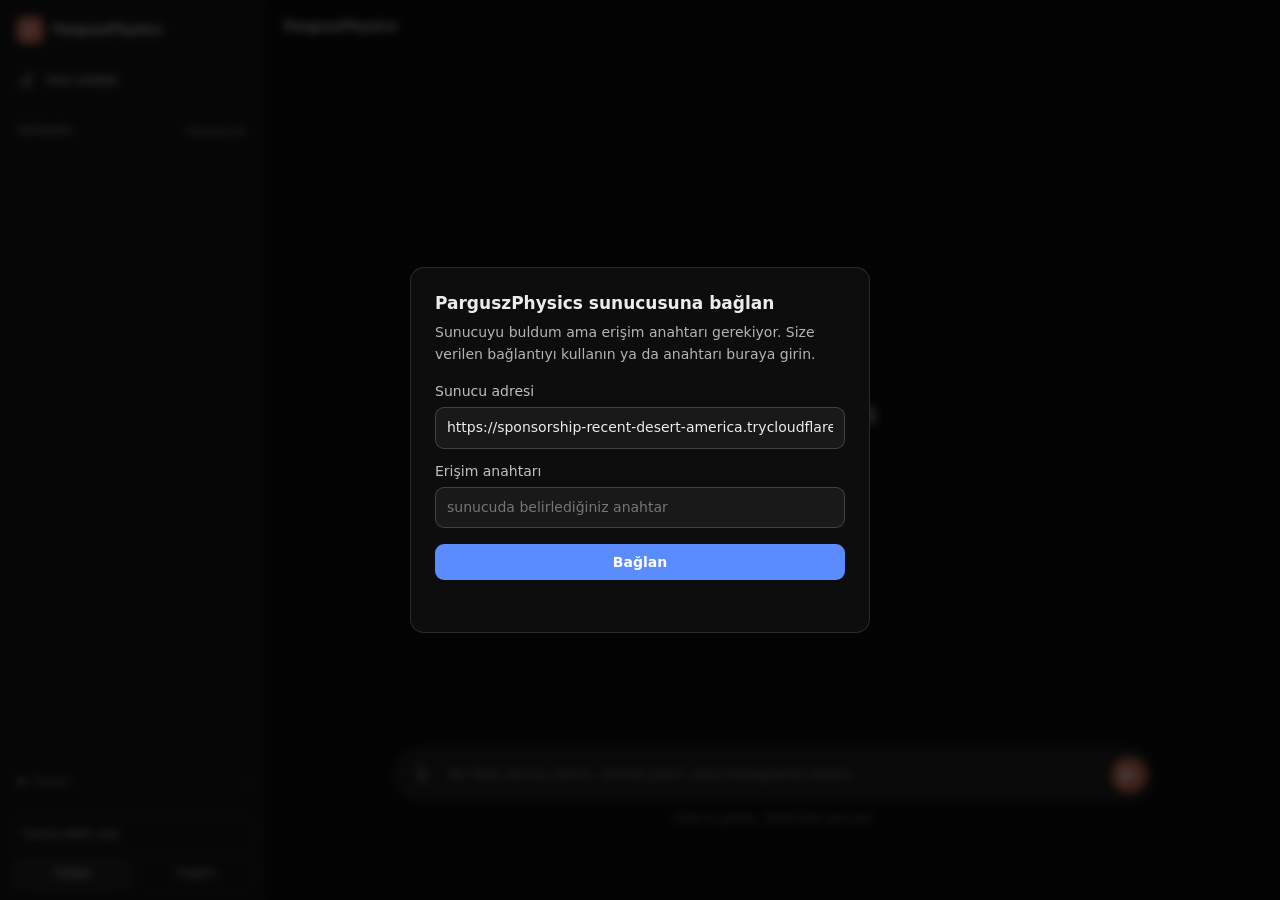
==== commit cf007e27: "arayuz referans tasarima gore yenilendi (masaustu + mobil) Kullanicinin gonderdigi ekran goruntusund" ====
--- a/index.html
+++ b/index.html
@@ -8,7 +8,7 @@
 <meta name="theme-color" content="#211f1d" media="(prefers-color-scheme: dark)">
 <meta name="mobile-web-app-capable" content="yes">
 <title>ParguszPhysics</title>
-<link rel="stylesheet" href="style.css?v=202608050936">
+<link rel="stylesheet" href="style.css?v=202608051010">
 <link rel="icon" href="data:image/svg+xml,%3Csvg xmlns='http://www.w3.org/2000/svg' viewBox='0 0 32 32'%3E%3Crect width='32' height='32' rx='7' fill='%23c8643c'/%3E%3Cg fill='none' stroke='white' stroke-width='1.7'%3E%3Cellipse cx='16' cy='16' rx='11.5' ry='4.8'/%3E%3Cellipse cx='16' cy='16' rx='11.5' ry='4.8' transform='rotate(60 16 16)'/%3E%3Cellipse cx='16' cy='16' rx='11.5' ry='4.8' transform='rotate(120 16 16)'/%3E%3C/g%3E%3Ccircle cx='16' cy='16' r='2.9' fill='white'/%3E%3C/svg%3E">
 </head>
 <body>
@@ -26,7 +26,12 @@
     </div>
 
     <button id="newChat" class="btn-new">
-      <span>＋</span> <span data-i18n="newChat">Yeni sohbet</span>
+      <svg viewBox="0 0 24 24" width="17" height="17" fill="none"
+           stroke="currentColor" stroke-width="1.8" stroke-linecap="round"
+           stroke-linejoin="round" aria-hidden="true">
+        <path d="M12 20h9"/><path d="M16.5 3.5a2.1 2.1 0 013 3L7 19l-4 1 1-4z"/>
+      </svg>
+      <span data-i18n="newChat">Yeni sohbet</span>
     </button>
 
     <div class="panel history-panel">
@@ -142,6 +147,6 @@
   </main>
 </div>
 
-<script src="app.js?v=202608050936"></script>
+<script src="app.js?v=202608051010"></script>
 </body>
 </html>
--- a/style.css
+++ b/style.css
@@ -20,30 +20,32 @@
    satir ici kullandigi --bg ve --fg degiskenleri de tanimli.
    ═══════════════════════════════════════════════════════════════════ */
 
+/* ── Referans tasarima gore palet ───────────────────────────────────
+   Kullanicinin gonderdigi ekran goruntusu: neredeyse siyah zemin,
+   biraz daha acik kenar cubugu, dusuk kontrastli ince ayraclar,
+   hap bicimli yazma kutusu. Koyu tema ASIL tasarimdir; acik tema
+   ayni duzenin aydinlik karsiligidir. */
 :root {
-  color-scheme: light dark;
-
-  /* Sicak notr palet — acik tema */
-  --bg:          #faf9f7;
-  --bg-2:        #ffffff;
-  --bg-3:        #f3f1ee;
-  --sidebar:     #f3f1ee;
-  --fg:          #23201d;
-  --fg-soft:     #4a4540;
-  --muted:       #8a827a;
-  --border:      #e3ded7;
-  --border-soft: #eae5df;
-  --accent:      #c8643c;
-  --accent-2:    #a94f2c;
-  --accent-bg:   #f6ece6;
-  --user-bg:     #eeebe6;
-  --code-bg:     #f5f2ee;
+  color-scheme: dark;
+  --bg:          #0d0d0d;
+  --bg-2:        #1a1a1a;
+  --bg-3:        #212121;
+  --sidebar:     #171717;
+  --fg:          #ececec;
+  --fg-soft:     #c8c8c8;
+  --muted:       #8f8f8f;
+  --border:      #2b2b2b;
+  --border-soft: #212121;
+  --accent:      #d97757;
+  --accent-2:    #e08a6d;
+  --accent-bg:   #262626;
+  --user-bg:     #2f2f2f;
+  --code-bg:     #0f0f0f;
   --ok:          #3fa06a;
   --warn:        #d9a441;
-  --shadow:      0 1px 2px rgba(40,32,24,.05), 0 8px 24px rgba(40,32,24,.06);
-  --radius:      14px;
-
-  /* Eski adlar — kaldirilan kurallar bunlara dayaniyordu */
+  --shadow:      0 2px 10px rgba(0,0,0,.35);
+  --radius:      26px;
+
   --text: var(--fg);
   --text-dim: var(--fg-soft);
   --text-faint: var(--muted);
@@ -53,26 +55,6 @@
           "Helvetica Neue", Arial, sans-serif;
   --mono: ui-monospace, SFMono-Regular, "SF Mono", Menlo, Consolas,
           "Liberation Mono", monospace;
-}
-
-@media (prefers-color-scheme: dark) {
-  :root {
-    --bg:          #211f1d;
-    --bg-2:        #2a2724;
-    --bg-3:        #232120;
-    --sidebar:     #1a1917;
-    --fg:          #edeae5;
-    --fg-soft:     #cdc7bf;
-    --muted:       #9a938a;
-    --border:      #3a3632;
-    --border-soft: #332f2b;
-    --accent:      #d97757;
-    --accent-2:    #e08a6d;
-    --accent-bg:   #3a2b23;
-    --user-bg:     #322e2a;
-    --code-bg:     #1e1c1a;
-    --shadow:      0 1px 2px rgba(0,0,0,.3), 0 8px 24px rgba(0,0,0,.28);
-  }
 }
 
 * { box-sizing: border-box; }
@@ -150,10 +132,7 @@
   font-size: 13.5px; color: var(--fg-soft);
   cursor: pointer; transition: background .13s, color .13s;
 }
-.session-item:hover { background: rgba(0,0,0,.045); color: var(--fg); }
-@media (prefers-color-scheme: dark) {
-  .session-item:hover { background: rgba(255,255,255,.055); }
-}
+.session-item:hover { background: rgba(255,255,255,.06); color: var(--fg); }
 .session-item.active { background: var(--accent-bg); color: var(--fg);
                        font-weight: 500; }
 .s-title { flex: 1; min-width: 0; overflow: hidden;
@@ -324,8 +303,7 @@
 .content pre code { background: none; border: 0; padding: 0;
                     font-size: 13px; line-height: 1.6; }
 .tok-key { color: var(--accent-2); font-weight: 600; }
-.tok-num { color: #3a7d9e; }
-@media (prefers-color-scheme: dark) { .tok-num { color: #7fb8d4; } }
+.tok-num { color: #7fb8d4; }
 
 .copy-btn {
   position: absolute; top: 8px; right: 8px;
@@ -538,3 +516,117 @@
 
 /* Kenar cubugu basliklari daha sessiz */
 .panel-head { font-size: 10.5px; letter-spacing: .07em; }
+
+/* ══════════════ REFERANS TASARIM ══════════════
+   Kullanicinin gonderdigi ekran goruntusundeki duzen. Uc belirleyici
+   oge var: (1) ikonlu, cerceve siz kenar cubugu satirlari, (2) hap
+   bicimli yazma kutusu, (3) bos ekranda ORTADA duran karsilama ve
+   altinda ikonlu oneri SATIRLARI (kart degil).
+
+   Kullanicinin ozel istegi: referanstaki "kullanici adi" satirinin
+   yerinde bizim ACILIR-KAPANIR bilgi birikimi bolumumuz dursun. */
+
+/* ── Kenar cubugu: cercevesiz, ikonlu satirlar ── */
+#sidebar { padding: 10px 8px calc(10px + env(safe-area-inset-bottom));
+           gap: 6px; border-right: 0; }
+.brand { padding: 6px 8px 10px; gap: 9px; }
+.logo { width: 28px; height: 28px; flex-basis: 28px; border-radius: 8px; }
+.brand-sub { display: none; }          /* referansta alt baslik yok */
+
+.btn-new {
+  justify-content: flex-start; gap: 10px;
+  background: none; border: 0; border-radius: 9px;
+  padding: 9px 10px; font-size: 14px; font-weight: 400; color: var(--fg);
+}
+.btn-new:hover { background: var(--accent-bg); border: 0; }
+.btn-new svg { flex: 0 0 17px; opacity: .9; }
+
+.panel-head { padding: 14px 10px 6px; font-size: 12px; font-weight: 600;
+              letter-spacing: 0; text-transform: none; color: var(--muted); }
+.session-item { border-radius: 9px; padding: 8px 10px; font-size: 13.5px; }
+.session-item.active { background: var(--accent-bg); }
+
+/* ── Bilgi birikimi: referanstaki kullanici satirinin yerinde ── */
+.status-box { border-top: 1px solid var(--border-soft); margin-top: auto;
+              padding-top: 4px; }
+.status-summary { padding: 10px 10px; border-radius: 9px; font-size: 12.5px; }
+.status-summary:hover { background: var(--accent-bg); }
+#statusLine { overflow: hidden; text-overflow: ellipsis; white-space: nowrap; }
+
+/* ── Ust cubuk: sade baslik ── */
+#topbar { border-bottom: 0; }
+.topbar-title { font-size: 15px; font-weight: 600; }
+
+/* ── Yazma kutusu: HAP bicimli ── */
+.composer-inner {
+  border-radius: 999px; padding: 6px 6px 6px 8px; gap: 6px;
+  background: var(--bg-3); border-color: transparent;
+  box-shadow: none; align-items: center;
+}
+.composer-inner:focus-within { border-color: var(--border); box-shadow: none; }
+#input { padding: 8px 4px; max-height: 148px; }
+.attach-btn, #send { width: 36px; height: 36px; border-radius: 999px; }
+.attach-btn { border: 1px solid var(--border); }
+.attach-btn:hover { background: var(--accent-bg); }
+#composer { border-top: 0; }
+
+/* ── Bos ekran: karsilama ORTADA, oneriler ikonlu satir ── */
+#welcome { padding: 0 24px; }
+#welcome h1 { font-size: 30px; font-weight: 400; letter-spacing: -.02em;
+              margin-bottom: 26px; }
+.hero-logo { width: 44px; height: 44px; font-size: 22px; margin-bottom: 16px;
+             border-radius: 12px; }
+.hero-sub { display: none; }           /* referansta uzun alt metin yok */
+
+.suggestions { display: flex; flex-direction: column; gap: 2px;
+               max-width: 420px; margin: 0 auto; }
+.sugg {
+  display: flex; align-items: center; gap: 13px; text-align: left;
+  background: none; border: 0; border-radius: 10px;
+  padding: 11px 12px; color: var(--fg-soft); font-size: 14.5px;
+}
+.sugg:hover { background: var(--accent-bg); border: 0; transform: none;
+              color: var(--fg); }
+.sugg-ic { width: 19px; height: 19px; flex: 0 0 19px; opacity: .85; }
+.sugg-tx { min-width: 0; }
+.sugg b { font-size: 14.5px; font-weight: 400; letter-spacing: 0;
+          text-transform: none; color: var(--fg); margin-bottom: 0;
+          display: inline; }
+.sugg span { display: block; font-size: 12.5px; color: var(--muted); }
+
+/* Sohbet BOSKEN karsilama ve yazma kutusu dikeyde ORTALANIR; ilk mesaj
+   gelince kutu asagi iner. :has() desteklemeyen tarayicida kutu zaten
+   altta kalir — duzen bozulmaz, yalnizca ortalama olmaz. */
+#main:has(#welcome) #chat {
+  display: flex; align-items: center; justify-content: center;
+}
+#main:has(#welcome) #composer { padding-bottom: 8vh; }
+
+@media (max-width: 860px) {
+  .composer-inner { border-radius: 999px; padding: 5px 5px 5px 7px; }
+  .attach-btn, #send { width: 34px; height: 34px; }
+  #welcome h1 { font-size: 24px; margin-bottom: 20px; }
+  .suggestions { max-width: none; }
+  .sugg { padding: 12px 10px; }
+  #main:has(#welcome) #composer { padding-bottom: calc(14px + env(safe-area-inset-bottom)); }
+  #sidebar { width: 272px; }
+}
+
+/* Karsilama bloğu sohbet alanindan UZUN olunca tasip logoyu kesiyordu
+   (olculdu: 650px icerik, 610px alan). Referansta da yalnizca birkac
+   eylem satiri var; listeyi kisaltip araliklari daralttik. Kalanlar
+   yazarak zaten erisilebilir. */
+.sugg:nth-of-type(n+5) { display: none; }
+.sugg { padding: 9px 12px; }
+.suggestions { gap: 0; }
+#welcome h1 { margin-bottom: 18px; }
+.hero-logo { margin-bottom: 12px; }
+
+/* Kenar cubugu alt bolumu referanstaki gibi SESSIZ: dil secimi kucuk,
+   aciklama metni gizli. Asil vurgu bilgi birikimi satirinda. */
+.sidebar-foot { gap: 6px; padding: 8px 4px 0; }
+.sidebar-foot .hint { display: none; }
+.toggle-btn { padding: 6px 9px; font-size: 12px; border-radius: 8px; }
+.lang { padding: 5px; font-size: 12px; border-radius: 8px; }
+.lang.active { background: var(--accent-bg); border-color: var(--border);
+               color: var(--fg); }
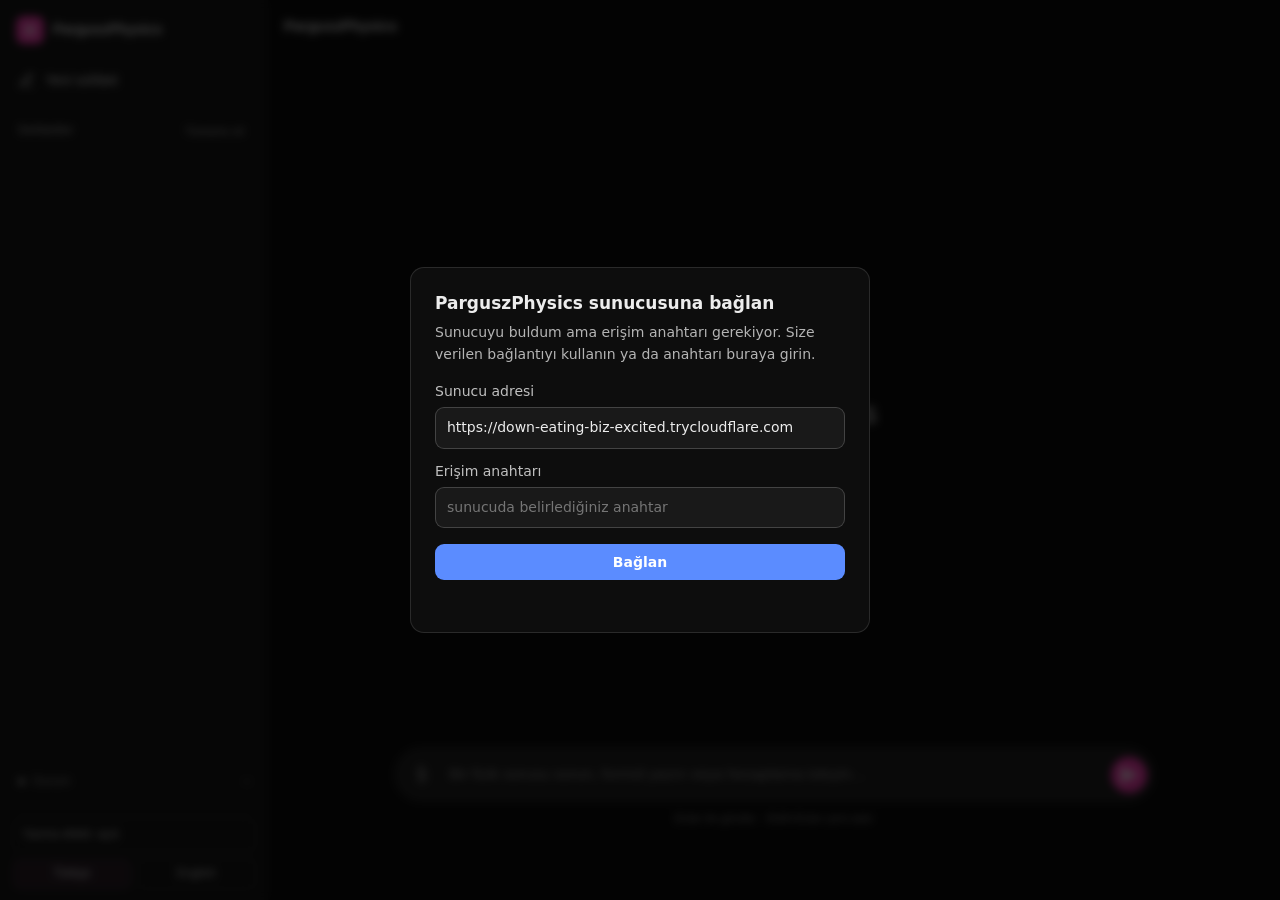
==== commit baed12fe: "gorselden metin okuma (OCR) + magenta #fd3db5 + mobil gorsel siniri 1. GORSEL TARAMASI CALISMIYORDU " ====
--- a/index.html
+++ b/index.html
@@ -3,13 +3,12 @@
 <head>
 <meta charset="utf-8">
 <meta name="viewport" content="width=device-width, initial-scale=1, viewport-fit=cover">
-<meta name="color-scheme" content="light dark">
-<meta name="theme-color" content="#faf9f7" media="(prefers-color-scheme: light)">
-<meta name="theme-color" content="#211f1d" media="(prefers-color-scheme: dark)">
+<meta name="color-scheme" content="dark">
+<meta name="theme-color" content="#0d0d0d">
 <meta name="mobile-web-app-capable" content="yes">
 <title>ParguszPhysics</title>
-<link rel="stylesheet" href="style.css?v=202608051010">
-<link rel="icon" href="data:image/svg+xml,%3Csvg xmlns='http://www.w3.org/2000/svg' viewBox='0 0 32 32'%3E%3Crect width='32' height='32' rx='7' fill='%23c8643c'/%3E%3Cg fill='none' stroke='white' stroke-width='1.7'%3E%3Cellipse cx='16' cy='16' rx='11.5' ry='4.8'/%3E%3Cellipse cx='16' cy='16' rx='11.5' ry='4.8' transform='rotate(60 16 16)'/%3E%3Cellipse cx='16' cy='16' rx='11.5' ry='4.8' transform='rotate(120 16 16)'/%3E%3C/g%3E%3Ccircle cx='16' cy='16' r='2.9' fill='white'/%3E%3C/svg%3E">
+<link rel="stylesheet" href="style.css?v=202608051039">
+<link rel="icon" href="data:image/svg+xml,%3Csvg xmlns='http://www.w3.org/2000/svg' viewBox='0 0 32 32'%3E%3Crect width='32' height='32' rx='7' fill='%23fd3db5'/%3E%3Cg fill='none' stroke='white' stroke-width='1.7'%3E%3Cellipse cx='16' cy='16' rx='11.5' ry='4.8'/%3E%3Cellipse cx='16' cy='16' rx='11.5' ry='4.8' transform='rotate(60 16 16)'/%3E%3Cellipse cx='16' cy='16' rx='11.5' ry='4.8' transform='rotate(120 16 16)'/%3E%3C/g%3E%3Ccircle cx='16' cy='16' r='2.9' fill='white'/%3E%3C/svg%3E">
 </head>
 <body>
 
@@ -147,6 +146,6 @@
   </main>
 </div>
 
-<script src="app.js?v=202608051010"></script>
+<script src="app.js?v=202608051039"></script>
 </body>
 </html>
--- a/style.css
+++ b/style.css
@@ -36,9 +36,9 @@
   --muted:       #8f8f8f;
   --border:      #2b2b2b;
   --border-soft: #212121;
-  --accent:      #d97757;
-  --accent-2:    #e08a6d;
-  --accent-bg:   #262626;
+  --accent:      #fd3db5;
+  --accent-2:    #ff63c6;
+  --accent-bg:   #2b1f27;
   --user-bg:     #2f2f2f;
   --code-bg:     #0f0f0f;
   --ok:          #3fa06a;
@@ -630,3 +630,31 @@
 .lang { padding: 5px; font-size: 12px; border-radius: 8px; }
 .lang.active { background: var(--accent-bg); border-color: var(--border);
                color: var(--fg); }
+
+/* ── Eklenen gorsel onizlemesi ──────────────────────────────────────
+   Olculdu (kullanici bildirdi): mobilde gorsel eklenince onizleme
+   ASIRI BUYUK geliyor ve duzeni bozuyordu. Sebep: img.file-prev icin
+   hicbir boyut siniri yoktu; dosyanin kendi pikselleri kadar
+   buyuyordu (telefon fotografi 3000+ piksel).
+   Cozum: genislik kutuya sigar, yukseklik sinirli, oran korunur. */
+img.file-prev {
+  display: block;
+  max-width: 100%;
+  max-height: 320px;
+  width: auto; height: auto;
+  border-radius: 12px;
+  border: 1px solid var(--border);
+  margin: 6px 0 0;
+  object-fit: contain;
+  background: var(--code-bg);
+}
+
+/* Cevap icindeki her gorsel de kutuyu asmaz */
+.content img { max-width: 100%; height: auto; border-radius: 10px; }
+
+@media (max-width: 860px) {
+  img.file-prev { max-height: 220px; }
+}
+@media (max-width: 380px) {
+  img.file-prev { max-height: 180px; }
+}
